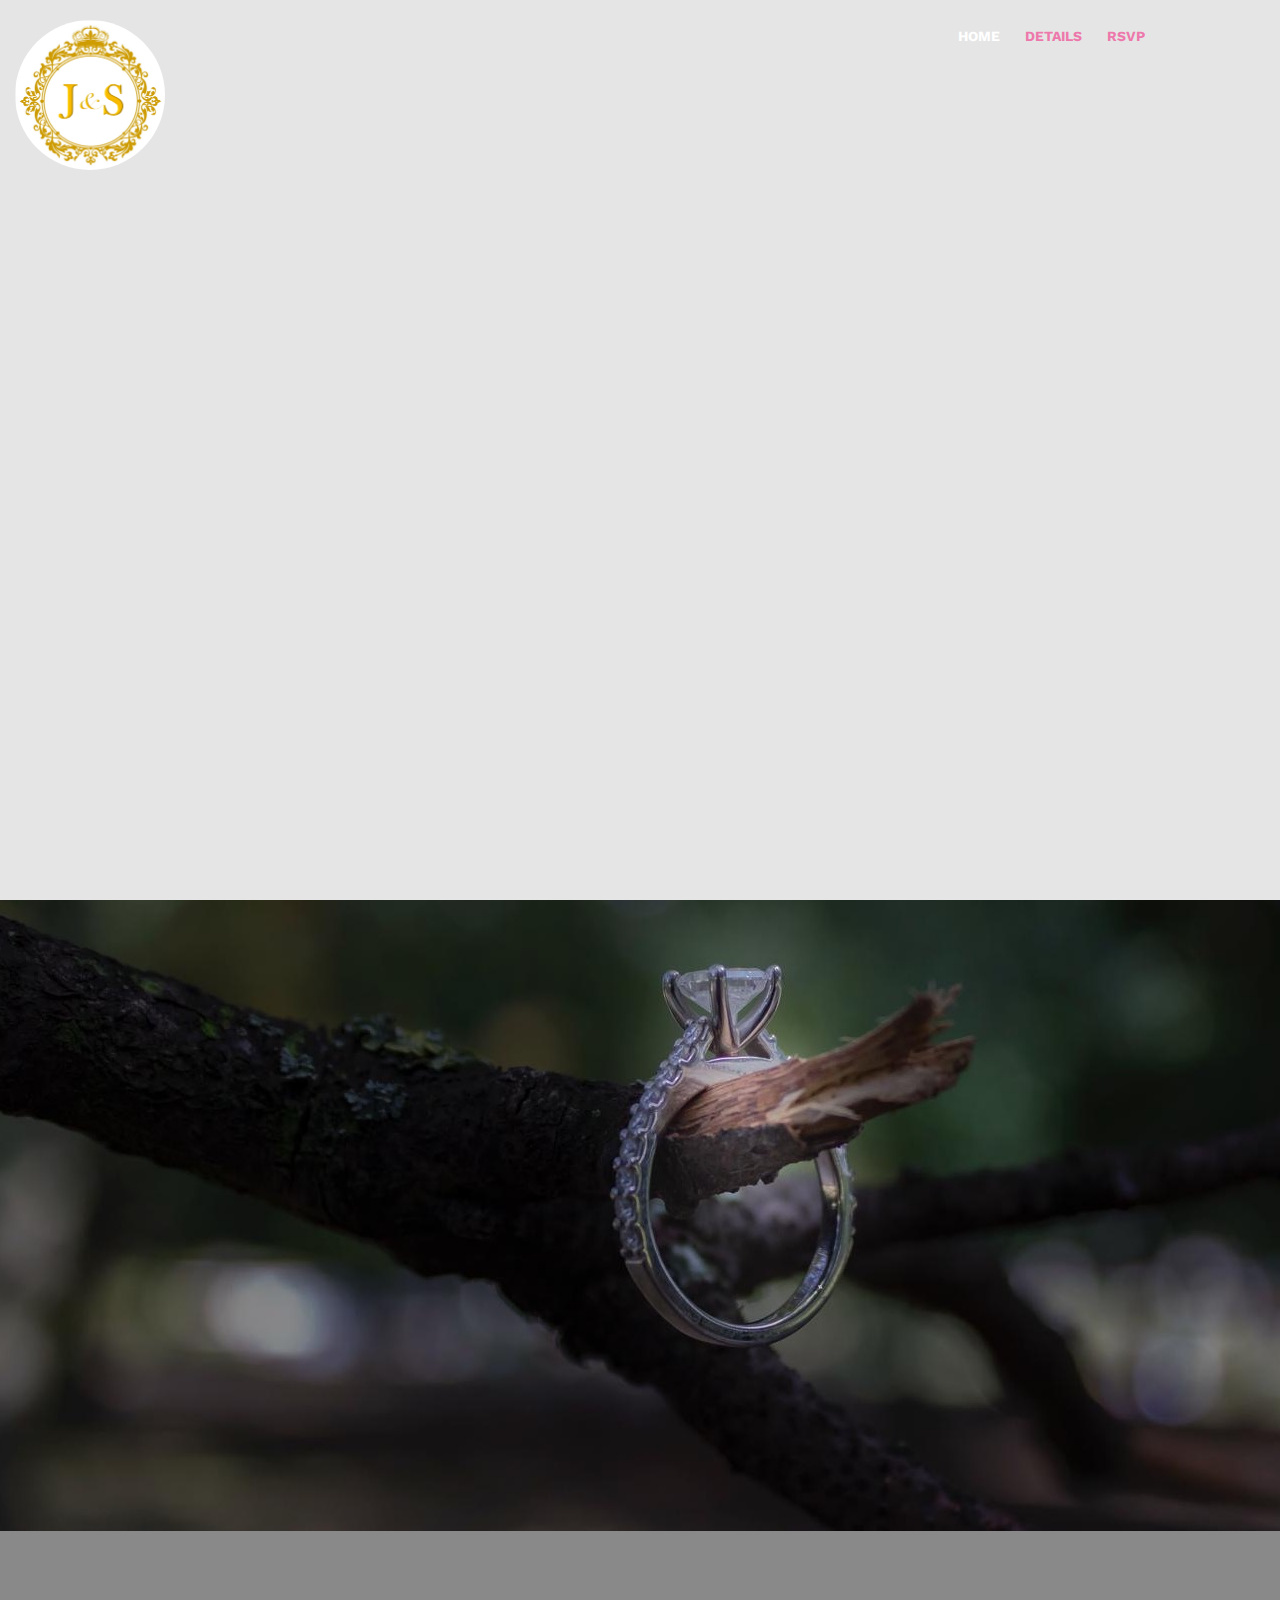
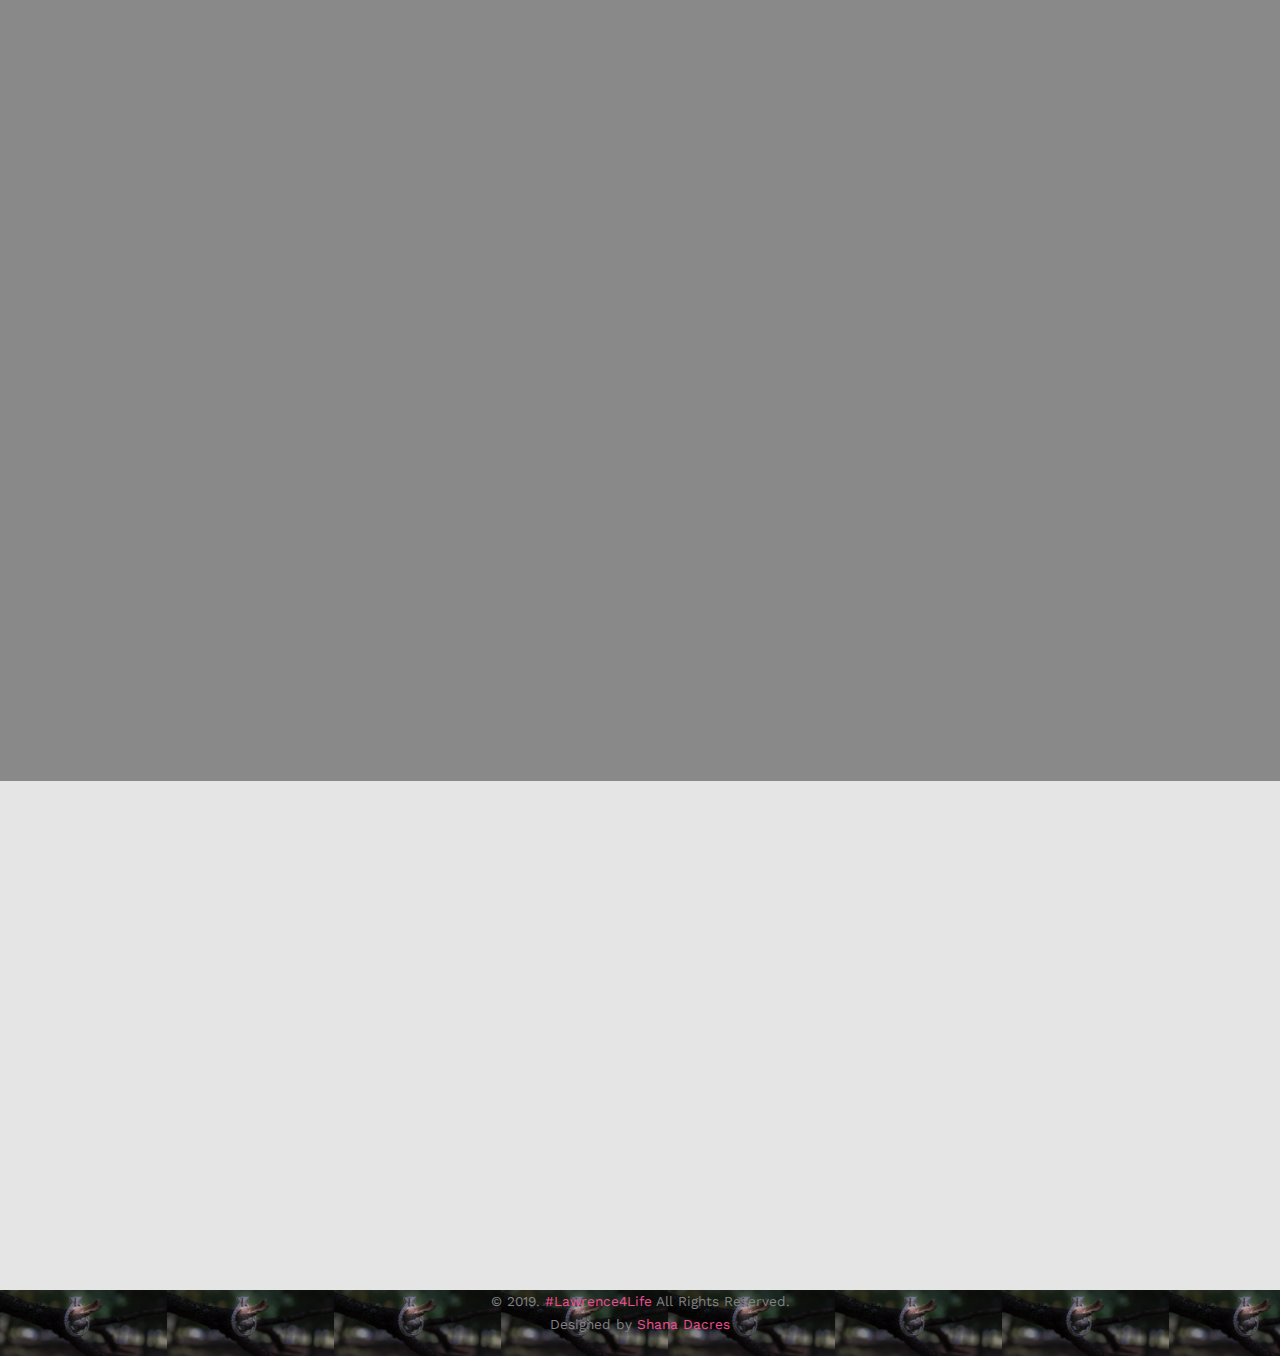
==== index.html @ 1154c18c "website update" ====
<!DOCTYPE html>
<!--[if lt IE 7]>      <html class="no-js lt-ie9 lt-ie8 lt-ie7"> <![endif]-->
<!--[if IE 7]>         <html class="no-js lt-ie9 lt-ie8"> <![endif]-->
<!--[if IE 8]>         <html class="no-js lt-ie9"> <![endif]-->
<!--[if gt IE 8]><!--> <html class="no-js"> <!--<![endif]-->
	<head>
	<meta charset="utf-8">
	<meta http-equiv="X-UA-Compatible" content="IE=edge">
	<title>Lawrence4Life</title>
	<meta name="viewport" content="width=device-width, initial-scale=1">
	<meta name="description" content="Jay and Shana's wedding site" />


	<link href='https://fonts.googleapis.com/css?family=Work+Sans:400,300,600,400italic,700' rel='stylesheet' type='text/css'>
	<link href="https://fonts.googleapis.com/css?family=Sacramento" rel="stylesheet">
	
	<!-- Animate.css -->
	<link rel="stylesheet" href="css/animate.css">
	<!-- Icomoon Icon Fonts-->
	<link rel="stylesheet" href="css/icomoon.css">
	<!-- Bootstrap  -->
	<link rel="stylesheet" href="css/bootstrap.css">

	<!-- Magnific Popup -->
	<link rel="stylesheet" href="css/magnific-popup.css">

	<!-- Owl Carousel  -->
	<link rel="stylesheet" href="css/owl.carousel.min.css">
	<link rel="stylesheet" href="css/owl.theme.default.min.css">

	<!-- Theme style  -->
	<link rel="stylesheet" href="css/style.css">

	<!-- Modernizr JS -->
	<script src="js/modernizr-2.6.2.min.js"></script>
	<!-- FOR IE9 below -->
	<!--[if lt IE 9]>
	<script src="js/respond.min.js"></script>
	<![endif]-->


	</head>
	<body>
		
	<div class="fh5co-loader"></div>
	
	<div id="page">
	<nav class="fh5co-nav" role="navigation">
		<div class="container">
			<div class="row">
				<div class="col-xs-2">
					<div class="logo">
						<a href="index.html"><img src="images/monogram.png" alt="logo" class="img-responsive"></a>
					</div>
				</div>
				<div class="col-xs-10 text-right menu-1">
					<ul>
						<li class="active"><a href="index.html">Home</a></li>
						<li><a href="about.html">Details</a></li>
						<li class="has-dropdown"><a href="services.html">RSVP</a>
	<!-- 					<li><a href="contact.html">Registry</a></li> -->
					</ul>
				</div>
			</div>
			
		</div>
	</nav>

	<header id="fh5co-header" class="fh5co-cover" role="banner" data-stellar-background-ratio="0.5">
		<div class="overlay"></div>
		<div class="container">
			<div class="row">
				<div class="col-md-8 col-md-offset-2 text-center">
					<div class="display-t">
						<div class="display-tc animate-box" data-animate-effect="fadeIn">
			
					
							<h1>Shana &amp; Jovanie</h1>
							<h4>are getting married</h4>
							<p><a href="#" class="btndate btn.with-arrow btn-sm">Saturday 30th of May 2020</a></p> 
							<h3>Ocho Rios, Jamaica</h3> 
							<a href="rsvp.html" class="button btn btn-default btn-sm">RSVP</a>
					</div>

				</div>
			</div>
		</div>
	</header>
<!-- 
		<div id="fh5co-couple-story">
		<div class="container">
			<div class="row">
				<div class="col-md-8 col-md-offset-2 text-center fh5co-heading animate-box">
					<h2>Our Love Story</h2>
				</div>
			</div>
			<div class="row">
				<div class="col-md-12 col-md-offset-0">
					<ul class="timeline animate-box">
						<li class="animate-box">
							<div class="timeline-badge" style="background-image:url(images/couple-1.jpg);"></div>
							<div class="timeline-panel">
								<div class="timeline-heading">
									<h3 class="timeline-title">First We Meet</h3>
									<span class="date">September 23, 2009</span>
								</div>
							</div>
						</li>
						<li class="timeline-inverted animate-box">
							<div class="timeline-badge" style="background-image:url(images/B-W-1.jpg);"></div>
							<div class="timeline-panel">
								<div class="timeline-heading">
									<h3 class="timeline-title">First Date</h3>
									<span class="date">December 28, 2015</span>
								</div>
							</div>
						</li>
						<li class="animate-box">
							<div class="timeline-badge" style="background-image:url(images/couple-3.jpg);"></div>
							<div class="timeline-panel">
								<div class="timeline-heading">
									<h3 class="timeline-title">In A Relationship</h3>
									<span class="date">January 1, 2016</span>
								</div>
							</div>
						</li>
			    	</ul>
				</div>
			</div>
		</div> 
	</div> -->

	<div id="fh5co-couple">
		<div class="container">
			<div class="row">
				<div class="col-md-8 col-md-offset-2 text-center fh5co-heading animate-box">
					<h2>The poposal!</h2>
					<br />
				</div>
			</div>
			<div class="couple-wrap animate-box">
				<div class="couple-half">
					<div class="groom">
						<img src="images/jay.JPG" alt="groom" class="img-responsive">
					</div>
					<div class="desc-groom">
						<h3>Jovanie Lawrence</h3>
						<p>Far far away, behind the word mountains, far from the countries Vokalia and Consonantia, there live the blind texts. Separated they live in Bookmarksgrove</p>
					</div>
				</div>
				<p class="heart text-center"><i class="icon-heart2"></i></p>
				<div class="couple-half">
					<div class="bride">
						<img src="images/shana.jpg" alt="groom" class="img-responsive">
					</div>
					<div class="desc-bride">
						<h3>Shana Dacres</h3>
						<p>Far far away, behind the word mountains, far from the countries Vokalia and Consonantia, there live the blind texts. Separated they live in Bookmarksgrove</p>
					</div>
				</div>
			</div>
		</div>
	</div>

	<div id="fh5co-event" class="fh5co-bg" >
		<div class="overlay"></div>
		<div class="container">
			<div class="row">
				<div class="col-md-8 col-md-offset-2 text-center fh5co-heading animate-box">
					<h2>Wedding Events</h2>
				</div>
			</div>
			<div class="row">
				<div class="display-t">
					<div class="display-tc">
						<div class="col-md-10 col-md-offset-1">
							<div class="col-md-6 col-sm-6 text-center">
								<div class="event-wrap animate-box">
									<h3>Wedding Ceremony</h3>
									<div class="event-col">
										<i class="icon-clock"></i>
										<span>1:30 PM</span>
									</div>
									<div class="event-col">
										<i class="icon-calendar"></i>
										<span>Saturday 30</span>
										<span>May, 2020</span>
									</div>
									<p>Far far away, behind the word mountains, far from the countries Vokalia and Consonantia, there live the blind texts. Separated they live in Bookmarksgrove right at the coast of the Semantics, a large language ocean.</p>
								</div>
							</div>
							<div class="col-md-6 col-sm-6 text-center">
								<div class="event-wrap animate-box">
									<h3>Evening Reception</h3>
									<div class="event-col">
										<i class="icon-clock"></i>
										<span>TBC</span>
									</div>
									<div class="event-col">
										<i class="icon-calendar"></i>
										<span>Saturday 30</span>
										<span>May, 2020</span>
									</div>
									<p>Far far away, behind the word mountains, far from the countries Vokalia and Consonantia, there live the blind texts. Separated they live in Bookmarksgrove right at the coast of the Semantics, a large language ocean.</p>
								</div>
							</div>
						</div>
					</div>
				</div>
			</div>
		</div>
	</div>

	<div id="fh5co-started" class="fh5co-bg">
		<div class="container">
			<div class="row animate-box">
				<div class="col-md-8 col-md-offset-2 text-center fh5co-heading">
					<div class="simply-countdown simply-countdown-one"></div>
					<h2>Until Mr &amp; Mrs Lawrence</h2>
				</div>
			</div>
		</div>
	</div>

	<footer id="fh5co-footer" role="contentinfo">
		<div class="container">

			<div class="row copyright">
				<div class="col-md-12 text-center">
					<p>
						<small class="block">&copy; 2019. <a href="" target="_blank">#Lawrence4Life</a> All Rights Reserved.</small> 
						<small class="block">Designed by <a href="https://www.linkedin.com/in/shanadacres/" target="_blank">Shana Dacres</a></small>
					</p>
				</div>
			</div>

		</div>
	</footer>
	</div>

	<div class="gototop js-top">
		<a href="#" class="js-gotop"><i class="icon-arrow-up"></i></a>
	</div>
	
	<!-- jQuery -->
	<script src="js/jquery.min.js"></script>
	<!-- jQuery Easing -->
	<script src="js/jquery.easing.1.3.js"></script>
	<!-- Bootstrap -->
	<script src="js/bootstrap.min.js"></script>
	<!-- Waypoints -->
	<script src="js/jquery.waypoints.min.js"></script>
	<!-- Carousel -->
	<script src="js/owl.carousel.min.js"></script>
	<!-- countTo -->
	<script src="js/jquery.countTo.js"></script>

	<!-- Stellar -->
	<script src="js/jquery.stellar.min.js"></script>
	<!-- Magnific Popup -->
	<script src="js/jquery.magnific-popup.min.js"></script>
	<script src="js/magnific-popup-options.js"></script>

	<!-- // <script src="https://cdnjs.cloudflare.com/ajax/libs/prism/0.0.1/prism.min.js"></script> -->
	<script src="js/simplyCountdown.js"></script>
	<!-- Main -->
	<script src="js/main.js"></script>

	<script>
    var d = new Date('2020-05-30');

    // default example
    simplyCountdown('.simply-countdown-one', {
        year: d.getFullYear(),
        month: d.getMonth() + 1,
        day: d.getDate()
    });

    //jQuery example
    $('#simply-countdown-losange').simplyCountdown({
        year: d.getFullYear(),
        month: d.getMonth() + 1,
        day: d.getDate(),
        enableUtc: false
    });
</script>

	</body>
</html>
---- css/icomoon.css ----
@font-face {
  font-family: 'icomoon';
  src:  url('../fonts/icomoon/icomoon.eot?6iuir');
  src:  url('../fonts/icomoon/icomoon.eot?6iuir#iefix') format('embedded-opentype'),
    url('../fonts/icomoon/icomoon.ttf?6iuir') format('truetype'),
    url('../fonts/icomoon/icomoon.woff?6iuir') format('woff'),
    url('../fonts/icomoon/icomoon.svg?6iuir#icomoon') format('svg');
  font-weight: normal;
  font-style: normal;
}

[class^="icon-"], [class*=" icon-"] {
  /* use !important to prevent issues with browser extensions that change fonts */
  font-family: 'icomoon' !important;
  speak: none;
  font-style: normal;
  font-weight: normal;
  font-variant: normal;
  text-transform: none;
  line-height: 1;

  /* Better Font Rendering =========== */
  -webkit-font-smoothing: antialiased;
  -moz-osx-font-smoothing: grayscale;
}

.icon-eye:before {
  content: "\e000";
}
.icon-paper-clip:before {
  content: "\e001";
}
.icon-mail:before {
  content: "\e002";
}
.icon-toggle:before {
  content: "\e003";
}
.icon-layout:before {
  content: "\e004";
}
.icon-link:before {
  content: "\e005";
}
.icon-bell:before {
  content: "\e006";
}
.icon-lock:before {
  content: "\e007";
}
.icon-unlock:before {
  content: "\e008";
}
.icon-ribbon:before {
  content: "\e009";
}
.icon-image:before {
  content: "\e010";
}
.icon-signal:before {
  content: "\e011";
}
.icon-target:before {
  content: "\e012";
}
.icon-clipboard:before {
  content: "\e013";
}
.icon-clock:before {
  content: "\e014";
}
.icon-watch:before {
  content: "\e015";
}
.icon-air-play:before {
  content: "\e016";
}
.icon-camera:before {
  content: "\e017";
}
.icon-video:before {
  content: "\e018";
}
.icon-disc:before {
  content: "\e019";
}
.icon-printer:before {
  content: "\e020";
}
.icon-monitor:before {
  content: "\e021";
}
.icon-server:before {
  content: "\e022";
}
.icon-cog:before {
  content: "\e023";
}
.icon-heart:before {
  content: "\e024";
}
.icon-paragraph:before {
  content: "\e025";
}
.icon-align-justify:before {
  content: "\e026";
}
.icon-align-left:before {
  content: "\e027";
}
.icon-align-center:before {
  content: "\e028";
}
.icon-align-right:before {
  content: "\e029";
}
.icon-book:before {
  content: "\e030";
}
.icon-layers:before {
  content: "\e031";
}
.icon-stack:before {
  content: "\e032";
}
.icon-stack-2:before {
  content: "\e033";
}
.icon-paper:before {
  content: "\e034";
}
.icon-paper-stack:before {
  content: "\e035";
}
.icon-search:before {
  content: "\e036";
}
.icon-zoom-in:before {
  content: "\e037";
}
.icon-zoom-out:before {
  content: "\e038";
}
.icon-reply:before {
  content: "\e039";
}
.icon-circle-plus:before {
  content: "\e040";
}
.icon-circle-minus:before {
  content: "\e041";
}
.icon-circle-check:before {
  content: "\e042";
}
.icon-circle-cross:before {
  content: "\e043";
}
.icon-square-plus:before {
  content: "\e044";
}
.icon-square-minus:before {
  content: "\e045";
}
.icon-square-check:before {
  content: "\e046";
}
.icon-square-cross:before {
  content: "\e047";
}
.icon-microphone:before {
  content: "\e048";
}
.icon-record:before {
  content: "\e049";
}
.icon-skip-back:before {
  content: "\e050";
}
.icon-rewind:before {
  content: "\e051";
}
.icon-play:before {
  content: "\e052";
}
.icon-pause:before {
  content: "\e053";
}
.icon-stop:before {
  content: "\e054";
}
.icon-fast-forward:before {
  content: "\e055";
}
.icon-skip-forward:before {
  content: "\e056";
}
.icon-shuffle:before {
  content: "\e057";
}
.icon-repeat:before {
  content: "\e058";
}
.icon-folder:before {
  content: "\e059";
}
.icon-umbrella:before {
  content: "\e060";
}
.icon-moon:before {
  content: "\e061";
}
.icon-thermometer:before {
  content: "\e062";
}
.icon-drop:before {
  content: "\e063";
}
.icon-sun:before {
  content: "\e064";
}
.icon-cloud:before {
  content: "\e065";
}
.icon-cloud-upload:before {
  content: "\e066";
}
.icon-cloud-download:before {
  content: "\e067";
}
.icon-upload:before {
  content: "\e068";
}
.icon-download:before {
  content: "\e069";
}
.icon-location:before {
  content: "\e070";
}
.icon-location-2:before {
  content: "\e071";
}
.icon-map:before {
  content: "\e072";
}
.icon-battery:before {
  content: "\e073";
}
.icon-head:before {
  content: "\e074";
}
.icon-briefcase:before {
  content: "\e075";
}
.icon-speech-bubble:before {
  content: "\e076";
}
.icon-anchor:before {
  content: "\e077";
}
.icon-globe:before {
  content: "\e078";
}
.icon-box:before {
  content: "\e079";
}
.icon-reload:before {
  content: "\e080";
}
.icon-share:before {
  content: "\e081";
}
.icon-marquee:before {
  content: "\e082";
}
.icon-marquee-plus:before {
  content: "\e083";
}
.icon-marquee-minus:before {
  content: "\e084";
}
.icon-tag:before {
  content: "\e085";
}
.icon-power:before {
  content: "\e086";
}
.icon-command:before {
  content: "\e087";
}
.icon-alt:before {
  content: "\e088";
}
.icon-esc:before {
  content: "\e089";
}
.icon-bar-graph:before {
  content: "\e090";
}
.icon-bar-graph-2:before {
  content: "\e091";
}
.icon-pie-graph:before {
  content: "\e092";
}
.icon-star:before {
  content: "\e093";
}
.icon-arrow-left:before {
  content: "\e094";
}
.icon-arrow-right:before {
  content: "\e095";
}
.icon-arrow-up:before {
  content: "\e096";
}
.icon-arrow-down:before {
  content: "\e097";
}
.icon-volume:before {
  content: "\e098";
}
.icon-mute:before {
  content: "\e099";
}
.icon-content-right:before {
  content: "\e100";
}
.icon-content-left:before {
  content: "\e101";
}
.icon-grid:before {
  content: "\e102";
}
.icon-grid-2:before {
  content: "\e103";
}
.icon-columns:before {
  content: "\e104";
}
.icon-loader:before {
  content: "\e105";
}
.icon-bag:before {
  content: "\e106";
}
.icon-ban:before {
  content: "\e107";
}
.icon-flag:before {
  content: "\e108";
}
.icon-trash:before {
  content: "\e109";
}
.icon-expand:before {
  content: "\e110";
}
.icon-contract:before {
  content: "\e111";
}
.icon-maximize:before {
  content: "\e112";
}
.icon-minimize:before {
  content: "\e113";
}
.icon-plus:before {
  content: "\e114";
}
.icon-minus:before {
  content: "\e115";
}
.icon-check:before {
  content: "\e116";
}
.icon-cross:before {
  content: "\e117";
}
.icon-move:before {
  content: "\e118";
}
.icon-delete:before {
  content: "\e119";
}
.icon-menu:before {
  content: "\e120";
}
.icon-archive:before {
  content: "\e121";
}
.icon-inbox:before {
  content: "\e122";
}
.icon-outbox:before {
  content: "\e123";
}
.icon-file:before {
  content: "\e124";
}
.icon-file-add:before {
  content: "\e125";
}
.icon-file-subtract:before {
  content: "\e126";
}
.icon-help:before {
  content: "\e127";
}
.icon-open:before {
  content: "\e128";
}
.icon-ellipsis:before {
  content: "\e129";
}
.icon-add-to-list:before {
  content: "\e900";
}
.icon-classic-computer:before {
  content: "\e901";
}
.icon-controller-fast-backward:before {
  content: "\e902";
}
.icon-creative-commons-attribution:before {
  content: "\e903";
}
.icon-creative-commons-noderivs:before {
  content: "\e904";
}
.icon-creative-commons-noncommercial-eu:before {
  content: "\e905";
}
.icon-creative-commons-noncommercial-us:before {
  content: "\e906";
}
.icon-creative-commons-public-domain:before {
  content: "\e907";
}
.icon-creative-commons-remix:before {
  content: "\e908";
}
.icon-creative-commons-share:before {
  content: "\e909";
}
.icon-creative-commons-sharealike:before {
  content: "\e90a";
}
.icon-creative-commons:before {
  content: "\e90b";
}
.icon-document-landscape:before {
  content: "\e90c";
}
.icon-remove-user:before {
  content: "\e90d";
}
.icon-warning:before {
  content: "\e90e";
}
.icon-arrow-bold-down:before {
  content: "\e90f";
}
.icon-arrow-bold-left:before {
  content: "\e910";
}
.icon-arrow-bold-right:before {
  content: "\e911";
}
.icon-arrow-bold-up:before {
  content: "\e912";
}
.icon-arrow-down2:before {
  content: "\e913";
}
.icon-arrow-left2:before {
  content: "\e914";
}
.icon-arrow-long-down:before {
  content: "\e915";
}
.icon-arrow-long-left:before {
  content: "\e916";
}
.icon-arrow-long-right:before {
  content: "\e917";
}
.icon-arrow-long-up:before {
  content: "\e918";
}
.icon-arrow-right2:before {
  content: "\e919";
}
.icon-arrow-up2:before {
  content: "\e91a";
}
.icon-arrow-with-circle-down:before {
  content: "\e91b";
}
.icon-arrow-with-circle-left:before {
  content: "\e91c";
}
.icon-arrow-with-circle-right:before {
  content: "\e91d";
}
.icon-arrow-with-circle-up:before {
  content: "\e91e";
}
.icon-bookmark:before {
  content: "\e91f";
}
.icon-bookmarks:before {
  content: "\e920";
}
.icon-chevron-down:before {
  content: "\e921";
}
.icon-chevron-left:before {
  content: "\e922";
}
.icon-chevron-right:before {
  content: "\e923";
}
.icon-chevron-small-down:before {
  content: "\e924";
}
.icon-chevron-small-left:before {
  content: "\e925";
}
.icon-chevron-small-right:before {
  content: "\e926";
}
.icon-chevron-small-up:before {
  content: "\e927";
}
.icon-chevron-thin-down:before {
  content: "\e928";
}
.icon-chevron-thin-left:before {
  content: "\e929";
}
.icon-chevron-thin-right:before {
  content: "\e92a";
}
.icon-chevron-thin-up:before {
  content: "\e92b";
}
.icon-chevron-up:before {
  content: "\e92c";
}
.icon-chevron-with-circle-down:before {
  content: "\e92d";
}
.icon-chevron-with-circle-left:before {
  content: "\e92e";
}
.icon-chevron-with-circle-right:before {
  content: "\e92f";
}
.icon-chevron-with-circle-up:before {
  content: "\e930";
}
.icon-cloud2:before {
  content: "\e931";
}
.icon-controller-fast-forward:before {
  content: "\e932";
}
.icon-controller-jump-to-start:before {
  content: "\e933";
}
.icon-controller-next:before {
  content: "\e934";
}
.icon-controller-paus:before {
  content: "\e935";
}
.icon-controller-play:before {
  content: "\e936";
}
.icon-controller-record:before {
  content: "\e937";
}
.icon-controller-stop:before {
  content: "\e938";
}
.icon-controller-volume:before {
  content: "\e939";
}
.icon-dot-single:before {
  content: "\e93a";
}
.icon-dots-three-horizontal:before {
  content: "\e93b";
}
.icon-dots-three-vertical:before {
  content: "\e93c";
}
.icon-dots-two-horizontal:before {
  content: "\e93d";
}
.icon-dots-two-vertical:before {
  content: "\e93e";
}
.icon-download2:before {
  content: "\e93f";
}
.icon-emoji-flirt:before {
  content: "\e940";
}
.icon-flow-branch:before {
  content: "\e941";
}
.icon-flow-cascade:before {
  content: "\e942";
}
.icon-flow-line:before {
  content: "\e943";
}
.icon-flow-parallel:before {
  content: "\e944";
}
.icon-flow-tree:before {
  content: "\e945";
}
.icon-install:before {
  content: "\e946";
}
.icon-layers2:before {
  content: "\e947";
}
.icon-open-book:before {
  content: "\e948";
}
.icon-resize-100:before {
  content: "\e949";
}
.icon-resize-full-screen:before {
  content: "\e94a";
}
.icon-save:before {
  content: "\e94b";
}
.icon-select-arrows:before {
  content: "\e94c";
}
.icon-sound-mute:before {
  content: "\e94d";
}
.icon-sound:before {
  content: "\e94e";
}
.icon-trash2:before {
  content: "\e94f";
}
.icon-triangle-down:before {
  content: "\e950";
}
.icon-triangle-left:before {
  content: "\e951";
}
.icon-triangle-right:before {
  content: "\e952";
}
.icon-triangle-up:before {
  content: "\e953";
}
.icon-uninstall:before {
  content: "\e954";
}
.icon-upload-to-cloud:before {
  content: "\e955";
}
.icon-upload2:before {
  content: "\e956";
}
.icon-add-user:before {
  content: "\e957";
}
.icon-address:before {
  content: "\e958";
}
.icon-adjust:before {
  content: "\e959";
}
.icon-air:before {
  content: "\e95a";
}
.icon-aircraft-landing:before {
  content: "\e95b";
}
.icon-aircraft-take-off:before {
  content: "\e95c";
}
.icon-aircraft:before {
  content: "\e95d";
}
.icon-align-bottom:before {
  content: "\e95e";
}
.icon-align-horizontal-middle:before {
  content: "\e95f";
}
.icon-align-left2:before {
  content: "\e960";
}
.icon-align-right2:before {
  content: "\e961";
}
.icon-align-top:before {
  content: "\e962";
}
.icon-align-vertical-middle:before {
  content: "\e963";
}
.icon-archive2:before {
  content: "\e964";
}
.icon-area-graph:before {
  content: "\e965";
}
.icon-attachment:before {
  content: "\e966";
}
.icon-awareness-ribbon:before {
  content: "\e967";
}
.icon-back-in-time:before {
  content: "\e968";
}
.icon-back:before {
  content: "\e969";
}
.icon-bar-graph2:before {
  content: "\e96a";
}
.icon-battery2:before {
  content: "\e96b";
}
.icon-beamed-note:before {
  content: "\e96c";
}
.icon-bell2:before {
  content: "\e96d";
}
.icon-blackboard:before {
  content: "\e96e";
}
.icon-block:before {
  content: "\e96f";
}
.icon-book2:before {
  content: "\e970";
}
.icon-bowl:before {
  content: "\e971";
}
.icon-box2:before {
  content: "\e972";
}
.icon-briefcase2:before {
  content: "\e973";
}
.icon-browser:before {
  content: "\e974";
}
.icon-brush:before {
  content: "\e975";
}
.icon-bucket:before {
  content: "\e976";
}
.icon-cake:before {
  content: "\e977";
}
.icon-calculator:before {
  content: "\e978";
}
.icon-calendar:before {
  content: "\e979";
}
.icon-camera2:before {
  content: "\e97a";
}
.icon-ccw:before {
  content: "\e97b";
}
.icon-chat:before {
  content: "\e97c";
}
.icon-check2:before {
  content: "\e97d";
}
.icon-circle-with-cross:before {
  content: "\e97e";
}
.icon-circle-with-minus:before {
  content: "\e97f";
}
.icon-circle-with-plus:before {
  content: "\e980";
}
.icon-circle:before {
  content: "\e981";
}
.icon-circular-graph:before {
  content: "\e982";
}
.icon-clapperboard:before {
  content: "\e983";
}
.icon-clipboard2:before {
  content: "\e984";
}
.icon-clock2:before {
  content: "\e985";
}
.icon-code:before {
  content: "\e986";
}
.icon-cog2:before {
  content: "\e987";
}
.icon-colours:before {
  content: "\e988";
}
.icon-compass:before {
  content: "\e989";
}
.icon-copy:before {
  content: "\e98a";
}
.icon-credit-card:before {
  content: "\e98b";
}
.icon-credit:before {
  content: "\e98c";
}
.icon-cross2:before {
  content: "\e98d";
}
.icon-cup:before {
  content: "\e98e";
}
.icon-cw:before {
  content: "\e98f";
}
.icon-cycle:before {
  content: "\e990";
}
.icon-database:before {
  content: "\e991";
}
.icon-dial-pad:before {
  content: "\e992";
}
.icon-direction:before {
  content: "\e993";
}
.icon-document:before {
  content: "\e994";
}
.icon-documents:before {
  content: "\e995";
}
.icon-drink:before {
  content: "\e996";
}
.icon-drive:before {
  content: "\e997";
}
.icon-drop2:before {
  content: "\e998";
}
.icon-edit:before {
  content: "\e999";
}
.icon-email:before {
  content: "\e99a";
}
.icon-emoji-happy:before {
  content: "\e99b";
}
.icon-emoji-neutral:before {
  content: "\e99c";
}
.icon-emoji-sad:before {
  content: "\e99d";
}
.icon-erase:before {
  content: "\e99e";
}
.icon-eraser:before {
  content: "\e99f";
}
.icon-export:before {
  content: "\e9a0";
}
.icon-eye2:before {
  content: "\e9a1";
}
.icon-feather:before {
  content: "\e9a2";
}
.icon-flag2:before {
  content: "\e9a3";
}
.icon-flash:before {
  content: "\e9a4";
}
.icon-flashlight:before {
  content: "\e9a5";
}
.icon-flat-brush:before {
  content: "\e9a6";
}
.icon-folder-images:before {
  content: "\e9a7";
}
.icon-folder-music:before {
  content: "\e9a8";
}
.icon-folder-video:before {
  content: "\e9a9";
}
.icon-folder2:before {
  content: "\e9aa";
}
.icon-forward:before {
  content: "\e9ab";
}
.icon-funnel:before {
  content: "\e9ac";
}
.icon-game-controller:before {
  content: "\e9ad";
}
.icon-gauge:before {
  content: "\e9ae";
}
.icon-globe2:before {
  content: "\e9af";
}
.icon-graduation-cap:before {
  content: "\e9b0";
}
.icon-grid2:before {
  content: "\e9b1";
}
.icon-hair-cross:before {
  content: "\e9b2";
}
.icon-hand:before {
  content: "\e9b3";
}
.icon-heart-outlined:before {
  content: "\e9b4";
}
.icon-heart2:before {
  content: "\e9b5";
}
.icon-help-with-circle:before {
  content: "\e9b6";
}
.icon-help2:before {
  content: "\e9b7";
}
.icon-home:before {
  content: "\e9b8";
}
.icon-hour-glass:before {
  content: "\e9b9";
}
.icon-image-inverted:before {
  content: "\e9ba";
}
.icon-image2:before {
  content: "\e9bb";
}
.icon-images:before {
  content: "\e9bc";
}
.icon-inbox2:before {
  content: "\e9bd";
}
.icon-infinity:before {
  content: "\e9be";
}
.icon-info-with-circle:before {
  content: "\e9bf";
}
.icon-info:before {
  content: "\e9c0";
}
.icon-key:before {
  content: "\e9c1";
}
.icon-keyboard:before {
  content: "\e9c2";
}
.icon-lab-flask:before {
  content: "\e9c3";
}
.icon-landline:before {
  content: "\e9c4";
}
.icon-language:before {
  content: "\e9c5";
}
.icon-laptop:before {
  content: "\e9c6";
}
.icon-leaf:before {
  content: "\e9c7";
}
.icon-level-down:before {
  content: "\e9c8";
}
.icon-level-up:before {
  content: "\e9c9";
}
.icon-lifebuoy:before {
  content: "\e9ca";
}
.icon-light-bulb:before {
  content: "\e9cb";
}
.icon-light-down:before {
  content: "\e9cc";
}
.icon-light-up:before {
  content: "\e9cd";
}
.icon-line-graph:before {
  content: "\e9ce";
}
.icon-link2:before {
  content: "\e9cf";
}
.icon-list:before {
  content: "\e9d0";
}
.icon-location-pin:before {
  content: "\e9d1";
}
.icon-location2:before {
  content: "\e9d2";
}
.icon-lock-open:before {
  content: "\e9d3";
}
.icon-lock2:before {
  content: "\e9d4";
}
.icon-log-out:before {
  content: "\e9d5";
}
.icon-login:before {
  content: "\e9d6";
}
.icon-loop:before {
  content: "\e9d7";
}
.icon-magnet:before {
  content: "\e9d8";
}
.icon-magnifying-glass:before {
  content: "\e9d9";
}
.icon-mail2:before {
  content: "\e9da";
}
.icon-man:before {
  content: "\e9db";
}
.icon-map2:before {
  content: "\e9dc";
}
.icon-mask:before {
  content: "\e9dd";
}
.icon-medal:before {
  content: "\e9de";
}
.icon-megaphone:before {
  content: "\e9df";
}
.icon-menu2:before {
  content: "\e9e0";
}
.icon-message:before {
  content: "\e9e1";
}
.icon-mic:before {
  content: "\e9e2";
}
.icon-minus2:before {
  content: "\e9e3";
}
.icon-mobile:before {
  content: "\e9e4";
}
.icon-modern-mic:before {
  content: "\e9e5";
}
.icon-moon2:before {
  content: "\e9e6";
}
.icon-mouse:before {
  content: "\e9e7";
}
.icon-music:before {
  content: "\e9e8";
}
.icon-network:before {
  content: "\e9e9";
}
.icon-new-message:before {
  content: "\e9ea";
}
.icon-new:before {
  content: "\e9eb";
}
.icon-news:before {
  content: "\e9ec";
}
.icon-note:before {
  content: "\e9ed";
}
.icon-notification:before {
  content: "\e9ee";
}
.icon-old-mobile:before {
  content: "\e9ef";
}
.icon-old-phone:before {
  content: "\e9f0";
}
.icon-palette:before {
  content: "\e9f1";
}
.icon-paper-plane:before {
  content: "\e9f2";
}
.icon-pencil:before {
  content: "\e9f3";
}
.icon-phone:before {
  content: "\e9f4";
}
.icon-pie-chart:before {
  content: "\e9f5";
}
.icon-pin:before {
  content: "\e9f6";
}
.icon-plus2:before {
  content: "\e9f7";
}
.icon-popup:before {
  content: "\e9f8";
}
.icon-power-plug:before {
  content: "\e9f9";
}
.icon-price-ribbon:before {
  content: "\e9fa";
}
.icon-price-tag:before {
  content: "\e9fb";
}
.icon-print:before {
  content: "\e9fc";
}
.icon-progress-empty:before {
  content: "\e9fd";
}
.icon-progress-full:before {
  content: "\e9fe";
}
.icon-progress-one:before {
  content: "\e9ff";
}
.icon-progress-two:before {
  content: "\ea00";
}
.icon-publish:before {
  content: "\ea01";
}
.icon-quote:before {
  content: "\ea02";
}
.icon-radio:before {
  content: "\ea03";
}
.icon-reply-all:before {
  content: "\ea04";
}
.icon-reply2:before {
  content: "\ea05";
}
.icon-retweet:before {
  content: "\ea06";
}
.icon-rocket:before {
  content: "\ea07";
}
.icon-round-brush:before {
  content: "\ea08";
}
.icon-rss:before {
  content: "\ea09";
}
.icon-ruler:before {
  content: "\ea0a";
}
.icon-scissors:before {
  content: "\ea0b";
}
.icon-share-alternitive:before {
  content: "\ea0c";
}
.icon-share2:before {
  content: "\ea0d";
}
.icon-shareable:before {
  content: "\ea0e";
}
.icon-shield:before {
  content: "\ea0f";
}
.icon-shop:before {
  content: "\ea10";
}
.icon-shopping-bag:before {
  content: "\ea11";
}
.icon-shopping-basket:before {
  content: "\ea12";
}
.icon-shopping-cart:before {
  content: "\ea13";
}
.icon-shuffle2:before {
  content: "\ea14";
}
.icon-signal2:before {
  content: "\ea15";
}
.icon-sound-mix:before {
  content: "\ea16";
}
.icon-sports-club:before {
  content: "\ea17";
}
.icon-spreadsheet:before {
  content: "\ea18";
}
.icon-squared-cross:before {
  content: "\ea19";
}
.icon-squared-minus:before {
  content: "\ea1a";
}
.icon-squared-plus:before {
  content: "\ea1b";
}
.icon-star-outlined:before {
  content: "\ea1c";
}
.icon-star2:before {
  content: "\ea1d";
}
.icon-stopwatch:before {
  content: "\ea1e";
}
.icon-suitcase:before {
  content: "\ea1f";
}
.icon-swap:before {
  content: "\ea20";
}
.icon-sweden:before {
  content: "\ea21";
}
.icon-switch:before {
  content: "\ea22";
}
.icon-tablet:before {
  content: "\ea23";
}
.icon-tag2:before {
  content: "\ea24";
}
.icon-text-document-inverted:before {
  content: "\ea25";
}
.icon-text-document:before {
  content: "\ea26";
}
.icon-text:before {
  content: "\ea27";
}
.icon-thermometer2:before {
  content: "\ea28";
}
.icon-thumbs-down:before {
  content: "\ea29";
}
.icon-thumbs-up:before {
  content: "\ea2a";
}
.icon-thunder-cloud:before {
  content: "\ea2b";
}
.icon-ticket:before {
  content: "\ea2c";
}
.icon-time-slot:before {
  content: "\ea2d";
}
.icon-tools:before {
  content: "\ea2e";
}
.icon-traffic-cone:before {
  content: "\ea2f";
}
.icon-tree:before {
  content: "\ea30";
}
.icon-trophy:before {
  content: "\ea31";
}
.icon-tv:before {
  content: "\ea32";
}
.icon-typing:before {
  content: "\ea33";
}
.icon-unread:before {
  content: "\ea34";
}
.icon-untag:before {
  content: "\ea35";
}
.icon-user:before {
  content: "\ea36";
}
.icon-users:before {
  content: "\ea37";
}
.icon-v-card:before {
  content: "\ea38";
}
.icon-video2:before {
  content: "\ea39";
}
.icon-vinyl:before {
  content: "\ea3a";
}
.icon-voicemail:before {
  content: "\ea3b";
}
.icon-wallet:before {
  content: "\ea3c";
}
.icon-water:before {
  content: "\ea3d";
}
.icon-px-with-circle:before {
  content: "\ea3e";
}
.icon-px:before {
  content: "\ea3f";
}
.icon-basecamp:before {
  content: "\ea40";
}
.icon-behance:before {
  content: "\ea41";
}
.icon-creative-cloud:before {
  content: "\ea42";
}
.icon-dropbox:before {
  content: "\ea43";
}
.icon-evernote:before {
  content: "\ea44";
}
.icon-flattr:before {
  content: "\ea45";
}
.icon-foursquare:before {
  content: "\ea46";
}
.icon-google-drive:before {
  content: "\ea47";
}
.icon-google-hangouts:before {
  content: "\ea48";
}
.icon-grooveshark:before {
  content: "\ea49";
}
.icon-icloud:before {
  content: "\ea4a";
}
.icon-mixi:before {
  content: "\ea4b";
}
.icon-onedrive:before {
  content: "\ea4c";
}
.icon-paypal:before {
  content: "\ea4d";
}
.icon-picasa:before {
  content: "\ea4e";
}
.icon-qq:before {
  content: "\ea4f";
}
.icon-rdio-with-circle:before {
  content: "\ea50";
}
.icon-renren:before {
  content: "\ea51";
}
.icon-scribd:before {
  content: "\ea52";
}
.icon-sina-weibo:before {
  content: "\ea53";
}
.icon-skype-with-circle:before {
  content: "\ea54";
}
.icon-skype:before {
  content: "\ea55";
}
.icon-slideshare:before {
  content: "\ea56";
}
.icon-smashing:before {
  content: "\ea57";
}
.icon-soundcloud:before {
  content: "\ea58";
}
.icon-spotify-with-circle:before {
  content: "\ea59";
}
.icon-spotify:before {
  content: "\ea5a";
}
.icon-swarm:before {
  content: "\ea5b";
}
.icon-vine-with-circle:before {
  content: "\ea5c";
}
.icon-vine:before {
  content: "\ea5d";
}
.icon-vk-alternitive:before {
  content: "\ea5e";
}
.icon-vk-with-circle:before {
  content: "\ea5f";
}
.icon-vk:before {
  content: "\ea60";
}
.icon-xing-with-circle:before {
  content: "\ea61";
}
.icon-xing:before {
  content: "\ea62";
}
.icon-yelp:before {
  content: "\ea63";
}
.icon-dribbble-with-circle:before {
  content: "\ea64";
}
.icon-dribbble:before {
  content: "\ea65";
}
.icon-facebook-with-circle:before {
  content: "\ea66";
}
.icon-facebook:before {
  content: "\ea67";
}
.icon-flickr-with-circle:before {
  content: "\ea68";
}
.icon-flickr:before {
  content: "\ea69";
}
.icon-github-with-circle:before {
  content: "\ea6a";
}
.icon-github:before {
  content: "\ea6b";
}
.icon-google-with-circle:before {
  content: "\ea6c";
}
.icon-google:before {
  content: "\ea6d";
}
.icon-instagram-with-circle:before {
  content: "\ea6e";
}
.icon-instagram:before {
  content: "\ea6f";
}
.icon-lastfm-with-circle:before {
  content: "\ea70";
}
.icon-lastfm:before {
  content: "\ea71";
}
.icon-linkedin-with-circle:before {
  content: "\ea72";
}
.icon-linkedin:before {
  content: "\ea73";
}
.icon-pinterest-with-circle:before {
  content: "\ea74";
}
.icon-pinterest:before {
  content: "\ea75";
}
.icon-rdio:before {
  content: "\ea76";
}
.icon-stumbleupon-with-circle:before {
  content: "\ea77";
}
.icon-stumbleupon:before {
  content: "\ea78";
}
.icon-tumblr-with-circle:before {
  content: "\ea79";
}
.icon-tumblr:before {
  content: "\ea7a";
}
.icon-twitter-with-circle:before {
  content: "\ea7b";
}
.icon-twitter:before {
  content: "\ea7c";
}
.icon-vimeo-with-circle:before {
  content: "\ea7d";
}
.icon-vimeo:before {
  content: "\ea7e";
}
.icon-youtube-with-circle:before {
  content: "\ea7f";
}
.icon-youtube:before {
  content: "\ea80";
}
---- css/style.css ----
@font-face {
  font-family: 'icomoon';
  src: url("../fonts/icomoon/icomoon.eot?srf3rx");
  src: url("../fonts/icomoon/icomoon.eot?srf3rx#iefix") format("embedded-opentype"), url("../fonts/icomoon/icomoon.ttf?srf3rx") format("truetype"), url("../fonts/icomoon/icomoon.woff?srf3rx") format("woff"), url("../fonts/icomoon/icomoon.svg?srf3rx#icomoon") format("svg");
  font-weight: normal;
  font-style: normal;
}
/* =======================================================
*
* 	Template Style 
*
* ======================================================= */
body {
  font-family: "Work Sans", Arial, sans-serif;
  font-weight: 400;
  font-size: 16px;
  line-height: 1.7;
  color: #828282;
  background: #fff;
}

#page {
  position: relative;
  overflow-x: hidden;
  width: 100%;
  height: 100%;
  -webkit-transition: 0.5s;
  -o-transition: 0.5s;
  transition: 0.5s;
}
.offcanvas #page {
  overflow: hidden;
  position: absolute;
}
.offcanvas #page:after {
  -webkit-transition: 2s;
  -o-transition: 2s;
  transition: 2s;
  position: absolute;
  top: 0;
  right: 0;
  bottom: 0;
  left: 0;
  z-index: 101;
  background: rgba(0, 0, 0, 0.7);
  content: "";
}

a {
  color: #F14E95;
  -webkit-transition: 0.5s;
  -o-transition: 0.5s;
  transition: 0.5s;
}
a:hover, a:active, a:focus {
  color: #F14E95;
  outline: none;
  text-decoration: none;
}

p {
  margin-bottom: 20px;
}

h1, h2, h3, h4, h5, h6, figure {
  color: #000;
  font-family: "Work Sans", Arial, sans-serif;
  font-weight: 400;
  margin: 0 0 20px 0;
}

::-webkit-selection {
  color: #fff;
  background: #F14E95;
}

::-moz-selection {
  color: #fff;
  background: #F14E95;
}

::selection {
  color: #fff;
  background: #F14E95;
}

.fh5co-nav {
  position: absolute;
  top: 0;
  margin: 0;
  padding: 0;
  padding: 20px 0;
  z-index: 1001;
}
@media screen and (max-width: 768px) {
  .fh5co-nav {
    padding: 20px 0;
    width: 100%;
  }
}
.fh5co-nav #fh5co-logo { 
  font-size: 40px;
  margin: 0;
  padding: 0;
  line-height: 40px;
  font-family: "Sacramento", Arial, serif;
}
.fh5co-logo { 
  background-image:url("../images/monogram-small.png");
  background-size: contain;
    float: left;
  -webkit-border-radius: 50%;
  -moz-border-radius: 50%;
  -ms-border-radius: 50%;
  border-radius: 50%;
  width: 150px;
  height: 150px;
}

.logo img {
  width: 150px;
  -webkit-border-radius: 50%;
  -moz-border-radius: 50%;
  -ms-border-radius: 50%;
  border-radius: 50%;

}

.fh5co-nav a {
  padding: 5px 10px;
  color: #fff;
}
.logo a {
  padding: 0px 0px;
  color: #fff;
}
.logo h2 {
  font-family: "Work Sans", Arial, sans-serif;
  font-weight: 800;
  font-size: 16px;
  line-height: 1.7;
  color: #F14E95;
  background: #fff;

}
@media screen and (max-width: 768px) {
  .fh5co-nav .menu-1, .fh5co-nav .menu-2 {
    display: none;
  }
}
@media screen and (max-width: 768px) {
  .logo h2 {
    font-size: 10px;
    padding-left: 0em;
  }
}
.fh5co-nav ul {
  padding: 0;
  margin: 2px 0 0 0;
  font-weight: bold;
}
.fh5co-nav ul li {
  padding: 0;
  margin: 0;
  list-style: none;
  display: inline;
}
.fh5co-nav ul li a {
  font-size: 14px;
  padding: 30px 10px;
  text-transform: uppercase;
  color: rgba(241, 80, 150, 0.74);
  -webkit-transition: 0.5s;
  -o-transition: 0.5s;
  transition: 0.5s;
}
.fh5co-nav ul li a:hover, .fh5co-nav ul li a:focus, .fh5co-nav ul li a:active {
  color: white;
}
.fh5co-nav ul li.has-dropdown {
  position: relative;
}
.fh5co-nav ul li.has-dropdown .dropdown {
  width: 130px;
  -webkit-box-shadow: 0px 14px 33px -9px rgba(0, 0, 0, 0.75);
  -moz-box-shadow: 0px 14px 33px -9px rgba(0, 0, 0, 0.75);
  box-shadow: 0px 14px 33px -9px rgba(0, 0, 0, 0.75);
  z-index: 1002;
  visibility: hidden;
  opacity: 0;
  position: absolute;
  top: 40px;
  left: 0;
  text-align: left;
  background: #fff;
  padding: 20px;
  -webkit-border-radius: 4px;
  -moz-border-radius: 4px;
  -ms-border-radius: 4px;
  border-radius: 4px;
  -webkit-transition: 0s;
  -o-transition: 0s;
  transition: 0s;
}
.fh5co-nav ul li.has-dropdown .dropdown:before {
  bottom: 100%;
  left: 40px;
  border: solid transparent;
  content: " ";
  height: 0;
  width: 0;
  position: absolute;
  pointer-events: none;
  border-bottom-color: #fff;
  border-width: 8px;
  margin-left: -8px;
}
.fh5co-nav ul li.has-dropdown .dropdown li {
  display: block;
  margin-bottom: 7px;
}
.fh5co-nav ul li.has-dropdown .dropdown li:last-child {
  margin-bottom: 0;
}
.fh5co-nav ul li.has-dropdown .dropdown li a {
  padding: 2px 0;
  display: block;
  color: #999999;
  line-height: 1.2;
  text-transform: none;
  font-size: 15px;
}
.fh5co-nav ul li.has-dropdown .dropdown li a:hover {
  color: #000;
}
.fh5co-nav ul li.has-dropdown:hover a, .fh5co-nav ul li.has-dropdown:focus a {
  color: #fff;
}
.fh5co-nav ul li.btn-cta a {
  color: #F14E95;
}
.fh5co-nav ul li.btn-cta a span {
  background: #fff;
  padding: 4px 20px;
  display: -moz-inline-stack;
  display: inline-block;
  zoom: 1;
  *display: inline;
  -webkit-transition: 0.3s;
  -o-transition: 0.3s;
  transition: 0.3s;
  -webkit-border-radius: 100px;
  -moz-border-radius: 100px;
  -ms-border-radius: 100px;
  border-radius: 100px;
}
.fh5co-nav ul li.btn-cta a:hover span {
  -webkit-box-shadow: 0px 14px 20px -9px rgba(0, 0, 0, 0.75);
  -moz-box-shadow: 0px 14px 20px -9px rgba(0, 0, 0, 0.75);
  box-shadow: 0px 14px 20px -9px rgba(0, 0, 0, 0.75);
}
.fh5co-nav ul li.active > a {
  color: #fff !important;
}

#fh5co-counter,
#fh5co-event,
.fh5co-bg {
  background-size: cover;
  background-position: top center;
  background-repeat: no-repeat;
  position: relative;
}

.fh5co-bg {
  background-position: center center;
  width: 100%;
  float: left;
  position: relative;
}

.fh5co-video {
  height: 450px;
  overflow: hidden;
  -webkit-border-radius: 7px;
  -moz-border-radius: 7px;
  -ms-border-radius: 7px;
  border-radius: 7px;
}
.fh5co-video a {
  z-index: 1001;
  position: absolute;
  top: 50%;
  left: 50%;
  margin-top: -45px;
  margin-left: -45px;
  width: 90px;
  height: 90px;
  display: table;
  text-align: center;
  background: #fff;
  -webkit-box-shadow: 0px 14px 30px -15px rgba(0, 0, 0, 0.75);
  -moz-box-shadow: 0px 14px 30px -15px rgba(0, 0, 0, 0.75);
  box-shadow: 0px 14px 30px -15px rgba(0, 0, 0, 0.75);
  -webkit-border-radius: 50%;
  -moz-border-radius: 50%;
  -ms-border-radius: 50%;
  border-radius: 50%;
}
.fh5co-video a i {
  text-align: center;
  display: table-cell;
  vertical-align: middle;
  font-size: 40px;
}
.fh5co-video .overlay {
  position: absolute;
  top: 0;
  left: 0;
  right: 0;
  bottom: 0;
  background: rgba(0, 0, 0, 0.5);
  -webkit-transition: 0.5s;
  -o-transition: 0.5s;
  transition: 0.5s;
}
.fh5co-video:hover .overlay {
  background: rgba(0, 0, 0, 0.7);
}
.fh5co-video:hover a {
  position: relative;
  -webkit-transform: scale(1.2);
  -moz-transform: scale(1.2);
  -ms-transform: scale(1.2);
  -o-transform: scale(1.2);
  transform: scale(1.2);
}

.fh5co-cover {
  height: 900px;
  background-size: cover;
  background-repeat: no-repeat;
  position: center;
  width: 100%;
  background-image:url("../images/IMG_6500-1.jpg");
}
.fh5co-cover .overlay {
  z-index: 0;
  position: absolute;
  bottom: 0;
  top: 0;
  left: 0;
  right: 0;
  background: rgba(0, 0, 0, 0.1);
}
.fh5co-cover > .fh5co-container {
  position: relative;
  z-index: 10;
}
@media screen and (max-width: 768px) {
  .fh5co-cover {
    height: 800px;
  background-image:url("../images/IMG_6500.jpg");

  }
}
.fh5co-cover .display-t,
.fh5co-cover .display-tc {
  height: 900px;
  display: table;
  width: 100%;
}
@media screen and (max-width: 768px) {
  .fh5co-cover .display-t,
  .fh5co-cover .display-tc {
    height: 900px;
  }
}
.fh5co-cover.fh5co-cover-sm {
  height: 600px;
}
@media screen and (max-width: 768px) {
  .fh5co-cover.fh5co-cover-sm {
    height: 400px;
  }
}
.fh5co-cover.fh5co-cover-sm .display-t,
.fh5co-cover.fh5co-cover-sm .display-tc {
  height: 600px;
  display: table;
  width: 100%;
}
@media screen and (max-width: 768px) {
  .fh5co-cover.fh5co-cover-sm .display-t,
  .fh5co-cover.fh5co-cover-sm .display-tc {
    height: 400px;
  }
}

#fh5co-counter,
#fh5co-event {
  height: 850px;
  float: left;
}
#fh5co-counter .display-t,
#fh5co-counter .display-tc,
#fh5co-event .display-t,
#fh5co-event .display-tc {
  height: 700px;
  display: table;
  width: 100%;
}
#fh5co-counter .fh5co-heading h2,
#fh5co-event .fh5co-heading h2 {
  color: #F14E95;
}
#fh5co-counter .fh5co-heading span,
#fh5co-event .fh5co-heading span {
  color: rgba(255, 255, 255, 0.5);
  text-transform: uppercase;
  font-size: 13px;
  letter-spacing: 2px;
  font-weight: 600;
}
#fh5co-counter .overlay,
#fh5co-event .overlay {
  position: absolute;
  top: 0;
  left: 0;
  right: 0;
  bottom: 0;
  background: rgba(0, 0, 0, 0.4);
}
@media screen and (max-width: 768px) {
  #fh5co-counter,
  #fh5co-event {
    height: inherit;
    padding: 7em 0;
  }
  #fh5co-counter .display-t,
  #fh5co-counter .display-tc,
  #fh5co-event .display-t,
  #fh5co-event .display-tc {
    height: inherit;
  }
}
#fh5co-counter .event-wrap,
#fh5co-event .event-wrap {
  border: 2px solid rgba(255, 255, 255, 0.5);
  background: rgba(18, 24, 28, 0.87);
  padding: 30px;
  width: 100%;
  float: left;
  -webkit-border-radius: 4px;
  -moz-border-radius: 4px;
  -ms-border-radius: 4px;
  border-radius: 4px;
}
@media screen and (max-width: 768px) {
  #fh5co-counter .event-wrap,
  #fh5co-event .event-wrap {
    margin-bottom: 10px;
  }
}
#fh5co-counter .event-wrap h3,
#fh5co-event .event-wrap h3 {
  font-size: 20px;
  color: #fff;
  border-bottom: 1px solid rgba(255, 255, 255, 0.5);
  display: block;
  padding-bottom: 20px;
  text-transform: uppercase;
  letter-spacing: 2px;
}
#fh5co-counter .event-wrap p, #fh5co-counter .event-wrap span,
#fh5co-event .event-wrap p,
#fh5co-event .event-wrap span {
  display: block;
  color: rgba(255, 255, 255, 0.8);
}
#fh5co-counter .event-wrap i,
#fh5co-event .event-wrap i {
  color: white;
  font-size: 20px;
}
#fh5co-counter .event-wrap .event-col,
#fh5co-event .event-wrap .event-col {
  width: 50%;
  float: left;
  margin-bottom: 30px;
}

#fh5co-counter {
  height: 600px;
}
@media screen and (max-width: 768px) {
  #fh5co-counter {
    height: auto;
  }
}

.timeline {
  padding: 20px 0 20px;
  position: relative;
}
.timeline:before {
  top: 0;
  bottom: 0;
  position: absolute;
  content: " ";
  width: 1px;
  background-color: #d4d4d4;
  left: 50%;
  margin-left: 0px;
}
@media screen and (max-width: 480px) {
  .timeline:before {
    margin-left: -64px;
  }
}
.timeline > li {
  margin-bottom: 20px;
  position: relative;
}
.timeline > li:before, .timeline > li:after {
  content: " ";
  display: table;
}
.timeline > li:after {
  clear: both;
}
.timeline > li > .timeline-panel {
  width: 40%;
  float: left;
  border: 1px solid #d4d4d4;
  padding: 10px;
  position: relative;
  -webkit-border-radius: 4px;
  -moz-border-radius: 4px;
  -ms-border-radius: 4px;
  border-radius: 4px;
  background: white;
}
.timeline > li > .timeline-panel:before {
  position: absolute;
  top: 80px;
  right: -15px;
  display: inline-block;
  border-top: 15px solid transparent;
  border-left: 15px solid #ccc;
  border-right: 0 solid #ccc;
  border-bottom: 15px solid transparent;
  content: " ";
}
.timeline > li > .timeline-panel:after {
  position: absolute;
  top: 81px;
  right: -14px;
  display: inline-block;
  border-top: 14px solid transparent;
  border-left: 14px solid #fff;
  border-right: 0 solid #fff;
  border-bottom: 14px solid transparent;
  content: " ";
}
@media screen and (max-width: 480px) {
  .timeline > li > .timeline-panel {
    width: 75% !important;
  }
  .timeline > li > .timeline-panel:before {
    top: 30px;
  }
  .timeline > li > .timeline-panel:after {
    top: 31px;
  }
}
.timeline > li > .timeline-badge {
  background-size: cover;
  background-position: top center;
  background-repeat: no-repeat;
  position: relative;
  color: #fff;
  width: 160px;
  height: 160px;
  line-height: 50px;
  font-size: 1.4em;
  text-align: center;
  position: absolute;
  top: 16px;
  left: 50%;
  margin-left: -80px;
  background-color: #999999;
  z-index: 100;
  -webkit-border-radius: 50%;
  -moz-border-radius: 50%;
  -ms-border-radius: 50%;
  border-radius: 50%;
}
@media screen and (max-width: 480px) {
  .timeline > li > .timeline-badge {
    width: 60px;
    height: 60px;
    margin-left: -20px !important;
  }
}
.timeline > li.timeline-inverted > .timeline-panel {
  float: right;
}
.timeline > li.timeline-inverted > .timeline-panel:before {
  border-left-width: 0;
  border-right-width: 15px;
  left: -15px;
  right: auto;
}
.timeline > li.timeline-inverted > .timeline-panel:after {
  border-left-width: 0;
  border-right-width: 14px;
  left: -14px;
  right: auto;
}

.timeline-title {
  margin-top: 0;
  margin-bottom: 0;
  font-size: 14px;
}

.date {
  display: block;
  margin-bottom: 0px;
  font-size: 11px;
  text-transform: uppercase;
  letter-spacing: 2px;
}

.timeline-body > p,
.timeline-body > ul {
  margin-bottom: 0;
}

.timeline-body > p + p {
  margin-top: 5px;
}

@media (max-width: 992px) {
  ul.timeline:before {
    left: 90px;
  }

  ul.timeline > li > .timeline-panel {
    width: calc(100% - 200px);
    width: -moz-calc(100% - 200px);
    width: -webkit-calc(100% - 200px);
  }

  ul.timeline > li > .timeline-badge {
    left: 15px;
    margin-left: 0;
    top: 16px;
  }

  ul.timeline > li > .timeline-panel {
    float: right;
  }

  ul.timeline > li > .timeline-panel:before {
    border-left-width: 0;
    border-right-width: 15px;
    left: -15px;
    right: auto;
  }

  ul.timeline > li > .timeline-panel:after {
    border-left-width: 0;
    border-right-width: 14px;
    left: -14px;
    right: auto;
  }
}
#fh5co-gallery-list {
  flex-wrap: wrap;
  -webkit-flex-wrap: wrap;
  -moz-flex-wrap: wrap;
  display: -webkit-box;
  display: -moz-box;
  display: -ms-flexbox;
  display: -webkit-flex;
  display: flex;
  position: relative;
  float: left;
  padding: 0;
  margin: 0;
  width: 100%;
}
#fh5co-gallery-list li {
  display: block;
  padding: 0;
  margin: 0 0 10px 1%;
  list-style: none;
  min-height: 400px;
  background-position: center center;
  background-size: cover;
  background-repeat: no-repeat;
  float: left;
  clear: left;
  position: relative;
  -webkit-border-radius: 7px;
  -moz-border-radius: 7px;
  -ms-border-radius: 7px;
  border-radius: 7px;
}
@media screen and (max-width: 480px) {
  #fh5co-gallery-list li {
    margin-left: 0;
  }
}
#fh5co-gallery-list li a {
  min-height: 400px;
  padding: 2em;
  position: relative;
  width: 100%;
  display: block;
}
#fh5co-gallery-list li a:before {
  position: absolute;
  top: 0;
  left: 0;
  right: 0;
  bottom: 0;
  content: "";
  z-index: 80;
  -webkit-transition: 0.5s;
  -o-transition: 0.5s;
  transition: 0.5s;
  -webkit-border-radius: 7px;
  -moz-border-radius: 7px;
  -ms-border-radius: 7px;
  border-radius: 7px;
  background: rgba(0, 0, 0, 0.2);
}
#fh5co-gallery-list li a:hover:before {
  background: rgba(0, 0, 0, 0.5);
}
#fh5co-gallery-list li a .case-studies-summary {
  width: auto;
  bottom: 2em;
  left: 2em;
  right: 2em;
  position: absolute;
  z-index: 100;
}
@media screen and (max-width: 768px) {
  #fh5co-gallery-list li a .case-studies-summary {
    bottom: 1em;
    left: 1em;
    right: 1em;
  }
}
#fh5co-gallery-list li a .case-studies-summary span {
  text-transform: uppercase;
  letter-spacing: 2px;
  font-size: 13px;
  color: rgba(255, 255, 255, 0.7);
}
#fh5co-gallery-list li a .case-studies-summary h2 {
  color: #fff;
  margin-bottom: 0;
}
@media screen and (max-width: 768px) {
  #fh5co-gallery-list li a .case-studies-summary h2 {
    font-size: 20px;
  }
}
#fh5co-gallery-list li.one-third {
  width: 32.3%;
}
@media screen and (max-width: 768px) {
  #fh5co-gallery-list li.one-third {
    width: 49%;
  }
}
@media screen and (max-width: 480px) {
  #fh5co-gallery-list li.one-third {
    width: 100%;
  }
}

#map {
  width: 100%;
  height: 500px;
  position: relative;
}
@media screen and (max-width: 768px) {
  #map {
    height: 200px;
  }
}

.fh5co-social-icons {
  margin: 0;
  padding: 0;
}
.fh5co-social-icons li {
  margin: 0;
  padding: 0;
  list-style: none;
  display: -moz-inline-stack;
  display: inline-block;
  zoom: 1;
  *display: inline;
}
.fh5co-social-icons li a {
  display: -moz-inline-stack;
  display: inline-block;
  zoom: 1;
  *display: inline;
  color: #F14E95;
  padding-left: 10px;
  padding-right: 10px;
}
.fh5co-social-icons li a i {
  font-size: 20px;
}

.fh5co-contact-info ul {
  padding: 0;
  margin: 0;
}
.fh5co-contact-info ul li {
  padding: 0 0 0 50px;
  margin: 0 0 30px 0;
  list-style: none;
  position: relative;
}
.fh5co-contact-info ul li:before {
  color: #F14E95;
  position: absolute;
  left: 0;
  top: .05em;
  font-family: 'icomoon';
  speak: none;
  font-style: normal;
  font-weight: normal;
  font-variant: normal;
  text-transform: none;
  line-height: 1;
  /* Better Font Rendering =========== */
  -webkit-font-smoothing: antialiased;
  -moz-osx-font-smoothing: grayscale;
}
.fh5co-contact-info ul li.address:before {
  font-size: 30px;
  content: "\e9d1";
}
.fh5co-contact-info ul li.phone:before {
  font-size: 23px;
  content: "\e9f4";
}
.fh5co-contact-info ul li.email:before {
  font-size: 23px;
  content: "\e9da";
}
.fh5co-contact-info ul li.url:before {
  font-size: 23px;
  content: "\e9af";
}

form label {
  font-weight: normal !important;
}

#fh5co-header .display-tc,
#fh5co-counter .display-tc,
.fh5co-cover .display-tc {
  display: table-cell !important;
  vertical-align: middle;
}
#fh5co-header .display-tc h1, #fh5co-header .display-tc h2,
#fh5co-counter .display-tc h1,
#fh5co-counter .display-tc h2,
.fh5co-cover .display-tc h1,
.fh5co-cover .display-tc h2 {
  margin: 0;
  padding: 0;
  color: #F14E95;;
}
#fh5co-header .display-tc h1,
#fh5co-counter .display-tc h1,
.fh5co-cover .display-tc h1 {
  margin-bottom: 0px;
  font-size: 50px;
  line-height: 1.5;
  font-family: "Zapfino", Arial, serif;
  background-image:"../images/IMG_6500.jpg";
}
@media screen and (max-width: 768px) {
  #fh5co-header .display-tc h1,
  #fh5co-counter .display-tc h1,
  .fh5co-cover .display-tc h1 {
    font-size: 40px;
      background-image:"../images/IMG_6500.jpg";
  }
}
@media screen and (max-width: 480px) {
  #fh5co-header .display-tc h1,
  #fh5co-counter .display-tc h1,
  .fh5co-cover .display-tc h1 {
    font-size: 40px;
  }
}
#fh5co-header .display-tc h2,
#fh5co-counter .display-tc h2,
.fh5co-cover .display-tc h2 {
  font-size: 20px;
  line-height: 1.5;
  margin-bottom: 30px;
}
@media screen and (max-width: 480px) {
  #fh5co-header .display-tc h2,
  #fh5co-counter .display-tc h2,
  .fh5co-cover .display-tc h2 {
    font-size: 300px;
  }
}
#fh5co-header .display-tc h3,
#fh5co-counter .display-tc h3,
.fh5co-cover .display-tc h3 {
  font-family: "Zapfino", Arial, serif;
  color: #F14E95;
  font-size: 20px;
}
@media screen and (max-width: 768px) {
  #fh5co-header .display-tc h3,
  #fh5co-counter .display-tc h3,
  .fh5co-cover .display-tc h3 {
    font-size: 20px;
      background-image:"../images/PIMG_6500.jpg";
  }
}
@media screen and (max-width: 480px) {
  #fh5co-header .display-tc h3,
  #fh5co-counter .display-tc h3,
  .fh5co-cover .display-tc h3 {
    font-size: 14px;
  }
}

#fh5co-header .display-tc h4,
#fh5co-counter .display-tc h4,
.fh5co-cover .display-tc h4 {
  font-family: "Zapfino", Arial, serif;
  color: white;
  font-size: 15px;
}
@media screen and (max-width: 768px) {
  #fh5co-header .display-tc h4,
  #fh5co-counter .display-tc h4,
  .fh5co-cover .display-tc h4 {
    font-size: 10px;
      background-image:"../images/IMG_6500.jpg";
  }
}
@media screen and (max-width: 480px) {
  #fh5co-header .display-tc h4,
  #fh5co-counter .display-tc h4,
  .fh5co-cover .display-tc h4 {
    font-size: 10px;
  }
}
#fh5co-header .display-tc .btndate,
#fh5co-counter .display-tc .btndate,
.fh5co-cover .display-tc .btndate {
  padding: 15px 20px;
  color: white;
  border: none !important;
  font-size: 18px;
  font-family: "Zapfino", Arial, sans-serif;


}

#fh5co-header .display-tc .btn,
#fh5co-counter .display-tc .btn,
.fh5co-cover .display-tc .btn {
  padding: 15px 20px;
  background: #fff !important;
  color: #F14E95;
  border: none !important;
  font-size: 14px;
  text-transform: uppercase;
}
#fh5co-header .display-tc .btn:hover,
#fh5co-counter .display-tc .btn:hover,
.fh5co-cover .display-tc .btn:hover {
  background: #fff !important;
  -webkit-box-shadow: 0px 14px 30px -15px rgba(0, 0, 0, 0.75) !important;
  -moz-box-shadow: 0px 14px 30px -15px rgba(0, 0, 0, 0.75) !important;
  box-shadow: 0px 14px 30px -15px rgba(0, 0, 0, 0.75) !important;
}

#fh5co-counter {
  text-align: center;
}
#fh5co-counter .counter {
  font-size: 50px;
  margin-bottom: 10px;
  color: #fff;
  font-weight: 100;
  display: block;
}
#fh5co-counter .counter-label {
  margin-bottom: 0;
  text-transform: uppercase;
  color: rgba(255, 255, 255, 0.5);
  letter-spacing: .1em;
}
@media screen and (max-width: 768px) {
  #fh5co-counter .feature-center {
    margin-bottom: 50px;
  }
}
#fh5co-counter .icon {
  width: 70px;
  height: 70px;
  text-align: center;
  -webkit-box-shadow: 0px 14px 30px -15px rgba(0, 0, 0, 0.75);
  -moz-box-shadow: 0px 14px 30px -15px rgba(0, 0, 0, 0.75);
  box-shadow: 0px 14px 30px -15px rgba(0, 0, 0, 0.75);
  margin-bottom: 30px;
}
#fh5co-counter .icon i {
  height: 70px;
}
#fh5co-counter .icon i:before {
  display: block;
  text-align: center;
  margin-left: 3px;
}

.simply-countdown {
  /* The countdown */
  margin-bottom: 2em;
  margin-top: 2em;
}

.simply-countdown > .simply-section {
  /* coutndown blocks */
  display: inline-block;
  width: 100px;
  height: 100px;
  background: rgba(241, 78, 149, 0.8);
  margin: 0 4px;
  -webkit-border-radius: 50%;
  -moz-border-radius: 50%;
  -ms-border-radius: 50%;
  border-radius: 50%;
  position: relative;
  animation: pulse 1s ease infinite;
}

@keyframes pulse {
  0% {
    transform: scale(1);
  }
  50% {
    transform: scale(1.05);
  }
  100% {
    transform: scale(1);
  }
}
.simply-countdown > .simply-section > div {
  /* countdown block inner div */
  display: table-cell;
  vertical-align: middle;
  height: 100px;
  width: 100px;
}

.simply-countdown > .simply-section .simply-amount,
.simply-countdown > .simply-section .simply-word {
  display: block;
  color: white;
  /* amounts and words */
}

.simply-countdown > .simply-section .simply-amount {
  font-size: 30px;
  /* amounts */
}

.simply-countdown > .simply-section .simply-word {
  color: rgba(255, 255, 255, 0.7);
  text-transform: uppercase;
  font-size: 12px;
  /* words */
}

#fh5co-testimonial,
#fh5co-services,
#fh5co-started,
#fh5co-footer,
#fh5co-gallery,
.fh5co-section {
  padding: 0em 0;
  position: relative;
  background-repeat: no-repeat;
  position: relative;
  background-size: contain;
  clear: both;
}


#fh5co-footer {
  padding: 0em 0;
  background-repeat: repeat;
  background-size: contain;
  clear: both;
  background-image: url(../images/ring-2.jpeg);
}

#fh5co-couple{
  padding: 7em 0;
  position: relative;
  background-repeat: no-repeat;
  position: relative;
  background-size: cover;;
  background-image: url(../images/ring-2.jpeg);

  clear: both;
}
@media screen and (max-width: 768px) {
  #fh5co-testimonial,
  #fh5co-services,
  #fh5co-started,
  #fh5co-footer,
  #fh5co-couple,
  #fh5co-gallery,
  .fh5co-section {
    padding: 0em 0em;
  position: relative;
  background-repeat: repeat;
  position: relative;
  background-size: contain;
  background-image: url(../images/ring.JPG);
  }
}


#fh5co-couple-story{

    padding: 7em 0em;

  position: relative;
  background-repeat: no-repeat;
  position: relative;
  background-size: cover;;
  background-image: url(../images/B-W-1.JPG);
  clear: both;
  padding-bottom: 7em;
}
@media screen and (max-width: 768px) {
  #fh5co-couple-story {
    padding: 0em 0em;    
      background-size: cover;
  background-image: url(../images/B-W-2.JPG);
  }
}


#fh5co-event{
    padding: 7em 0em;
  position: relative;
  background-repeat: no-repeat;
  position: relative;
  background-size: cover;;
  background-image: url(../images/IMG_6528.jpg);
  clear: both;
  padding-bottom: 7em;
}
@media screen and (max-width: 768px) {
    #fh5co-event{
    padding: 0em 0em;    
    background-size: contain;
  background-repeat: repeat;
  background-image: url(../images/IMG_6528.jpg);
  }
}

.fh5co-section-gray {
  background: rgba(0, 0, 0, 0.04);
}

.couple-wrap {
  width: 100%;
  margin: 0 auto;
  position: relative;
  padding: 2em 0em 0em;

}
@media screen and (max-width: 768px) {
  .couple-wrap {
    width: 100%;
  }
}

.heart {
  position: absolute;
  top: 7em;
  left: 0;
  right: 0;
  z-index: 99;
  animation: pulse 1s ease infinite;
}
.heart i {
  font-size: 20px;
  background: #fff;
  padding: 20px;
  color: #F14E95;
  -webkit-border-radius: 50%;
  -moz-border-radius: 50%;
  -ms-border-radius: 50%;
  border-radius: 50%;
}
@media screen and (max-width: 768px) {
  .heart {
    display: none;
  }
}

.couple-half {
  width: 50%;
  float: left;
  background: white;
  padding: 1em 0em 0em;
}
@media screen and (max-width: 768px) {
  .couple-half {
    width: 100%;
  }
}
.couple-half h3 {
  font-family: "Sacramento", Arial, serif;
  color: #F14E95;
  font-size: 30px;
}
.couple-half .groom, .couple-half .bride {
  float: left;
  -webkit-border-radius: 50%;
  -moz-border-radius: 50%;
  -ms-border-radius: 50%;
  border-radius: 50%;
  width: 150px;
  height: 150px;
}
.couple-half .groom img, .couple-half .bride img {
  width: 150px;
  height: 150px;
  -webkit-border-radius: 50%;
  -moz-border-radius: 50%;
  -ms-border-radius: 50%;
  border-radius: 50%;

}
@media screen and (max-width: 480px) {
  .couple-half .groom, .couple-half .bride {
    width: 100%;
    height: 140px;
  }
  .couple-half .groom img, .couple-half .bride img {
    width: 120px;
    height: 120px;
    margin: 0 auto;
  }
}
.couple-half .groom {
  float: right;
  margin-right: 5px;
}
.couple-half .bride {
  float: left;
  margin-left: 5px;
}
.couple-half .desc-groom {
  padding-right: 180px;
  text-align: right;
}
.couple-half .desc-bride {
  padding-left: 180px;
  text-align: left;
}
@media screen and (max-width: 480px) {
  .couple-half .groom, .couple-half .bride {
    margin-left: 0;
    margin-right: 0;
  }
  .couple-half .desc-groom {
    padding-right: 0;
    text-align: center;
  }
  .couple-half .desc-bride {
    padding-left: 0;
    text-align: center;
  }
}

.feature-center {
  text-align: center;
  padding-left: 20px;
  padding-right: 20px;
  float: left;
  width: 100%;
  margin-bottom: 40px;
}
@media screen and (max-width: 768px) {
  .feature-center {
    margin-bottom: 50px;
  }
}
.feature-center .icon {
  width: 90px;
  height: 90px;
  background: #efefef;
  display: table;
  text-align: center;
  margin: 0 auto 30px auto;
  -webkit-border-radius: 50%;
  -moz-border-radius: 50%;
  -ms-border-radius: 50%;
  border-radius: 50%;
}
.feature-center .icon i {
  display: table-cell;
  vertical-align: middle;
  height: 90px;
  font-size: 40px;
  line-height: 40px;
  color: #F14E95;
}
.feature-center p, .feature-center h3 {
  margin-bottom: 30px;
}
.feature-center h3 {
  text-transform: uppercase;
  font-size: 18px;
  color: #5d5d5d;
}

.fh5co-heading {
  margin-bottom: 5em;
}
.fh5co-heading.fh5co-heading-sm {
  margin-bottom: 2em;
}
.fh5co-heading h2 {
  font-size: 40px;
  margin-bottom: 10px;
  line-height: 1.5;
  font-weight: bold;
  color: #F14E95;
  font-family: "Zapfino", Arial, serif;
}
@media screen and (max-width: 768px) {
  .fh5co-heading h2 {
    font-size: 20px;
    padding: 3em, 0em;
  }
}
.fh5co-heading p {
  font-size: 18px;
  line-height: 1.5;
  color: #828282;
}
.fh5co-heading span {
  text-transform: uppercase;
  font-size: 13px;
  letter-spacing: 2px;
  font-weight: 600;
  color: rgba(0, 0, 0, 0.4);
}

#fh5co-testimonial .wrap-testimony {
  position: relative;
}
#fh5co-testimonial .wrap-testimony .testimony-slide {
  text-align: center;
}
#fh5co-testimonial .wrap-testimony .testimony-slide span {
  font-size: 12px;
  text-transform: uppercase;
  letter-spacing: 2px;
  font-weight: 700;
  display: block;
}
#fh5co-testimonial .wrap-testimony .testimony-slide span a.twitter {
  color: #F14E95;
  font-weight: 300;
}
#fh5co-testimonial .wrap-testimony .testimony-slide figure {
  margin-bottom: 10px;
  display: -moz-inline-stack;
  display: inline-block;
  zoom: 1;
  *display: inline;
  width: 100px;
  height: 100px;
}
#fh5co-testimonial .wrap-testimony .testimony-slide figure img {
  width: 100px;
  height: 100px;
  -webkit-border-radius: 50%;
  -moz-border-radius: 50%;
  -ms-border-radius: 50%;
  border-radius: 50%;
}
#fh5co-testimonial .wrap-testimony .testimony-slide blockquote {
  border: none;
  margin: 30px auto;
  width: 50%;
  position: relative;
  -webkit-border-radius: 4px;
  -moz-border-radius: 4px;
  -ms-border-radius: 4px;
  border-radius: 4px;
}
@media screen and (max-width: 992px) {
  #fh5co-testimonial .wrap-testimony .testimony-slide blockquote {
    width: 100%;
  }
}
#fh5co-testimonial .wrap-testimony .testimony-slide blockquote p {
  font-style: italic;
  color: #8f989f;
  font-size: 20px;
  line-height: 1.6em;
}
#fh5co-testimonial .wrap-testimony .testimony-slide.active {
  display: block;
}
#fh5co-testimonial .wrap-testimony .arrow-thumb {
  position: absolute;
  top: 40%;
  display: block;
  width: 100%;
}
#fh5co-testimonial .wrap-testimony .arrow-thumb a {
  font-size: 32px;
  color: #dadada;
}
#fh5co-testimonial .wrap-testimony .arrow-thumb a:hover, #fh5co-testimonial .wrap-testimony .arrow-thumb a:focus, #fh5co-testimonial .wrap-testimony .arrow-thumb a:active {
  text-decoration: none;
}

.feature-left {
  float: left;
  width: 100%;
  margin-bottom: 30px;
  position: relative;
}
.feature-left:last-child {
  margin-bottom: 0;
}
.feature-left .icon {
  float: left;
  margin-right: 5%;
  width: 54px;
  height: 54px;
  background: #fff;
  display: table;
  text-align: center;
  -webkit-box-shadow: 0px 14px 30px -15px rgba(0, 0, 0, 0.75);
  -moz-box-shadow: 0px 14px 30px -15px rgba(0, 0, 0, 0.75);
  box-shadow: 0px 14px 30px -15px rgba(0, 0, 0, 0.75);
  -webkit-border-radius: 50%;
  -moz-border-radius: 50%;
  -ms-border-radius: 50%;
  border-radius: 50%;
}
@media screen and (max-width: 768px) {
  .feature-left .icon {
    margin-right: 5%;
  }
}
.feature-left .icon i {
  display: table-cell;
  vertical-align: middle;
  font-size: 30px;
  color: #F14E95;
}
.feature-left .feature-copy {
  float: left;
  width: 80%;
}
@media screen and (max-width: 768px) {
  .feature-left .feature-copy {
    width: 70%;
    float: left;
  }
}
.feature-left .feature-copy h3 {
  text-transform: uppercase;
  font-size: 18px;
  color: #5d5d5d;
  margin-bottom: 10px;
}

#fh5co-started{
  position: relative;
  background-repeat: no-repeat;
  position: relative;
  background-size: cover;
  background-image: url(../images/B-W-3.JPG);
  clear: both;
  padding-top: 7em;
}
@media screen and (max-width: 768px) {
  #fh5co-started {
    background-size: cover;
  background-image: url(../images/B-W-2.JPG);
    padding-top: 7em;
  }
}

#fh5co-started .overlay {
  position: absolute;
  top: 0;
  left: 0;
  right: 0;
  bottom: 0;
  background: rgba(0, 0, 0, 0.4);
}
#fh5co-started h2 {
  font-feature-settings: "Zapfino", Arial, serif;
  color: #F14E95;
  font-size: 30px;
  padding-bottom: 5em;
}
#fh5co-heading h2 {
  color: #FFF;
}
#fh5co-started .fh5co-heading p {
  color: rgba(255, 255, 255, 0.5);
}
#fh5co-started .form-control {
  background: rgba(255, 255, 255, 0.2);
  border: none !important;
  color: #fff;
  font-size: 16px !important;
  width: 100%;
  -webkit-transition: 0.5s;
  -o-transition: 0.5s;
  transition: 0.5s;
}
#fh5co-started .form-control::-webkit-input-placeholder {
  color: #fff;
}
#fh5co-started .form-control:-moz-placeholder {
  /* Firefox 18- */
  color: #fff;
}
#fh5co-started .form-control::-moz-placeholder {
  /* Firefox 19+ */
  color: #fff;
}
#fh5co-started .form-control:-ms-input-placeholder {
  color: #fff;
}
#fh5co-started .form-control:focus {
  background: rgba(255, 255, 255, 0.3);
}
#fh5co-started .btn {
  height: 54px;
  border: none !important;
  background: #F14E95;
  color: #fff;
  font-size: 16px;
  text-transform: uppercase;
  font-weight: 400;
  padding-left: 50px;
  padding-right: 50px;
}
#fh5co-started .form-inline .form-group {
  width: 100% !important;
  margin-bottom: 10px;
}
#fh5co-started .form-inline .form-group .form-control {
  width: 100%;
}
#fh5co-started .fh5co-heading {
  margin-bottom: 30px;
}
#fh5co-started .fh5co-heading h2 {
  font-family: "Zapfino", Arial, serif;
  margin-bottom: 0;
}

@media screen and (max-width: 768px) {
  #fh5co-footer .copyright .pull-left,
  #fh5co-footer .copyright .pull-right {
    float: none !important;
    text-align: center;
  }
}
#fh5co-footer .copyright .block {
  display: block;
}

.owl-carousel .owl-controls .owl-dot span {
  background: #e6e6e6;
}
.owl-carousel .owl-controls .owl-dot span:hover, .owl-carousel .owl-controls .owl-dot span:focus {
  background: #cccccc;
}
.owl-carousel .owl-controls .owl-dot:hover span, .owl-carousel .owl-controls .owl-dot:focus span {
  background: #cccccc;
}
.owl-carousel .owl-controls .owl-dot.active span {
  background: transparent;
  border: 2px solid #F14E95;
}

#fh5co-offcanvas {
  position: absolute;
  z-index: 1901;
  width: 270px;
  background: black;
  top: 0;
  right: 0;
  top: 0;
  bottom: 0;
  padding: 45px 40px 40px 40px;
  overflow-y: auto;
  -moz-transform: translateX(270px);
  -webkit-transform: translateX(270px);
  -ms-transform: translateX(270px);
  -o-transform: translateX(270px);
  transform: translateX(270px);
  -webkit-transition: 0.5s;
  -o-transition: 0.5s;
  transition: 0.5s;
}
.offcanvas #fh5co-offcanvas {
  -moz-transform: translateX(0px);
  -webkit-transform: translateX(0px);
  -ms-transform: translateX(0px);
  -o-transform: translateX(0px);
  transform: translateX(0px);
}
#fh5co-offcanvas a {
  color: rgba(255, 255, 255, 0.5);
}
#fh5co-offcanvas a:hover {
  color: rgba(255, 255, 255, 0.8);
}
#fh5co-offcanvas ul {
  padding: 0;
  margin: 0;
}
#fh5co-offcanvas ul li {
  padding: 0;
  margin: 0;
  list-style: none;
}
#fh5co-offcanvas ul li > ul {
  padding-left: 20px;
  display: none;
}
#fh5co-offcanvas ul li.offcanvas-has-dropdown > a {
  display: block;
  position: relative;
}
#fh5co-offcanvas ul li.offcanvas-has-dropdown > a:after {
  position: absolute;
  right: 0px;
  font-family: 'icomoon';
  speak: none;
  font-style: normal;
  font-weight: normal;
  font-variant: normal;
  text-transform: none;
  line-height: 1;
  /* Better Font Rendering =========== */
  -webkit-font-smoothing: antialiased;
  -moz-osx-font-smoothing: grayscale;
  content: "\e921";
  font-size: 20px;
  color: rgba(255, 255, 255, 0.2);
  -webkit-transition: 0.5s;
  -o-transition: 0.5s;
  transition: 0.5s;
}
#fh5co-offcanvas ul li.offcanvas-has-dropdown.active a:after {
  -webkit-transform: rotate(-180deg);
  -moz-transform: rotate(-180deg);
  -ms-transform: rotate(-180deg);
  -o-transform: rotate(-180deg);
  transform: rotate(-180deg);
}

.uppercase {
  font-size: 14px;
  color: #000;
  margin-bottom: 10px;
  font-weight: 700;
  text-transform: uppercase;
}

.gototop {
  position: fixed;
  bottom: 20px;
  right: 20px;
  z-index: 999;
  opacity: 0;
  visibility: hidden;
  -webkit-transition: 0.5s;
  -o-transition: 0.5s;
  transition: 0.5s;
}
.gototop.active {
  opacity: 1;
  visibility: visible;
}
.gototop a {
  width: 50px;
  height: 50px;
  display: table;
  background: rgba(0, 0, 0, 0.5);
  color: #fff;
  text-align: center;
  -webkit-border-radius: 4px;
  -moz-border-radius: 4px;
  -ms-border-radius: 4px;
  border-radius: 4px;
}
.gototop a i {
  height: 50px;
  display: table-cell;
  vertical-align: middle;
}
.gototop a:hover, .gototop a:active, .gototop a:focus {
  text-decoration: none;
  outline: none;
}

.fh5co-nav-toggle {
  width: 25px;
  height: 25px;
  cursor: pointer;
  text-decoration: none;
}
.fh5co-nav-toggle.active i::before, .fh5co-nav-toggle.active i::after {
  background: #444;
}
.fh5co-nav-toggle:hover, .fh5co-nav-toggle:focus, .fh5co-nav-toggle:active {
  outline: none;
  border-bottom: none !important;
}
.fh5co-nav-toggle i {
  position: relative;
  display: inline-block;
  width: 25px;
  height: 2px;
  color: #252525;
  font: bold 14px/.4 Helvetica;
  text-transform: uppercase;
  text-indent: -55px;
  background: #252525;
  transition: all .2s ease-out;
}
.fh5co-nav-toggle i::before, .fh5co-nav-toggle i::after {
  content: '';
  width: 25px;
  height: 2px;
  background: #252525;
  position: absolute;
  left: 0;
  transition: all .2s ease-out;
}
.fh5co-nav-toggle.fh5co-nav-white > i {
  color: #fff;
  background: #fff;
}
.fh5co-nav-toggle.fh5co-nav-white > i::before, .fh5co-nav-toggle.fh5co-nav-white > i::after {
  background: #fff;
}

.fh5co-nav-toggle i::before {
  top: -7px;
}

.fh5co-nav-toggle i::after {
  bottom: -7px;
}

.fh5co-nav-toggle:hover i::before {
  top: -10px;
}

.fh5co-nav-toggle:hover i::after {
  bottom: -10px;
}

.fh5co-nav-toggle.active i {
  background: transparent;
}

.fh5co-nav-toggle.active i::before {
  top: 0;
  -webkit-transform: rotateZ(45deg);
  -moz-transform: rotateZ(45deg);
  -ms-transform: rotateZ(45deg);
  -o-transform: rotateZ(45deg);
  transform: rotateZ(45deg);
}

.fh5co-nav-toggle.active i::after {
  bottom: 0;
  -webkit-transform: rotateZ(-45deg);
  -moz-transform: rotateZ(-45deg);
  -ms-transform: rotateZ(-45deg);
  -o-transform: rotateZ(-45deg);
  transform: rotateZ(-45deg);
}

.fh5co-nav-toggle {
  position: absolute;
  right: 0px;
  top: 10px;
  z-index: 21;
  padding: 6px 0 0 0;
  display: block;
  margin: 0 auto;
  display: none;
  height: 44px;
  width: 44px;
  z-index: 2001;
  border-bottom: none !important;
}
@media screen and (max-width: 768px) {
  .fh5co-nav-toggle {
    display: block;
  }
}

.btn {
  margin-right: 4px;
  margin-bottom: 4px;
  font-family: "Work Sans", Arial, sans-serif;
  font-size: 16px;
  font-weight: 400;
  -webkit-border-radius: 30px;
  -moz-border-radius: 30px;
  -ms-border-radius: 30px;
  border-radius: 30px;
  -webkit-transition: 0.5s;
  -o-transition: 0.5s;
  transition: 0.5s;
  padding: 8px 20px;
}
.btn.btn-md {
  padding: 8px 20px !important;
}
.btn.btn-lg {
  padding: 18px 36px !important;
}
.btn:hover, .btn:active, .btn:focus {
  box-shadow: none !important;
  outline: none !important;
}

.btn-primary {
  background: #F14E95;
  color: #fff;
  border: 2px solid #F14E95;
}
.btn-primary:hover, .btn-primary:focus, .btn-primary:active {
  background: #f366a3 !important;
  border-color: #f366a3 !important;
}
.btn-primary.btn-outline {
  background: transparent;
  color: #F14E95;
  border: 2px solid #F14E95;
}
.btn-primary.btn-outline:hover, .btn-primary.btn-outline:focus, .btn-primary.btn-outline:active {
  background: #F14E95;
  color: #fff;
}

.btn-success {
  background: #5cb85c;
  color: #fff;
  border: 2px solid #5cb85c;
}
.btn-success:hover, .btn-success:focus, .btn-success:active {
  background: #4cae4c !important;
  border-color: #4cae4c !important;
}
.btn-success.btn-outline {
  background: transparent;
  color: #5cb85c;
  border: 2px solid #5cb85c;
}
.btn-success.btn-outline:hover, .btn-success.btn-outline:focus, .btn-success.btn-outline:active {
  background: #5cb85c;
  color: #fff;
}

.btn-info {
  background: #5bc0de;
  color: #fff;
  border: 2px solid #5bc0de;
}
.btn-info:hover, .btn-info:focus, .btn-info:active {
  background: #46b8da !important;
  border-color: #46b8da !important;
}
.btn-info.btn-outline {
  background: transparent;
  color: #5bc0de;
  border: 2px solid #5bc0de;
}
.btn-info.btn-outline:hover, .btn-info.btn-outline:focus, .btn-info.btn-outline:active {
  background: #5bc0de;
  color: #fff;
}

.btn-warning {
  background: #f0ad4e;
  color: #fff;
  border: 2px solid #f0ad4e;
}
.btn-warning:hover, .btn-warning:focus, .btn-warning:active {
  background: #eea236 !important;
  border-color: #eea236 !important;
}
.btn-warning.btn-outline {
  background: transparent;
  color: #f0ad4e;
  border: 2px solid #f0ad4e;
}
.btn-warning.btn-outline:hover, .btn-warning.btn-outline:focus, .btn-warning.btn-outline:active {
  background: #f0ad4e;
  color: #fff;
}

.btn-danger {
  background: #d9534f;
  color: #fff;
  border: 2px solid #d9534f;
}
.btn-danger:hover, .btn-danger:focus, .btn-danger:active {
  background: #d43f3a !important;
  border-color: #d43f3a !important;
}
.btn-danger.btn-outline {
  background: transparent;
  color: #d9534f;
  border: 2px solid #d9534f;
}
.btn-danger.btn-outline:hover, .btn-danger.btn-outline:focus, .btn-danger.btn-outline:active {
  background: #d9534f;
  color: #fff;
}

.btn-outline {
  background: none;
  border: 2px solid gray;
  font-size: 16px;
  -webkit-transition: 0.3s;
  -o-transition: 0.3s;
  transition: 0.3s;
}
.btn-outline:hover, .btn-outline:focus, .btn-outline:active {
  box-shadow: none;
}

.btn.with-arrow {
  position: relative;
  -webkit-transition: 0.3s;
  -o-transition: 0.3s;
  transition: 0.3s;
}
.btn.with-arrow i {
  visibility: hidden;
  opacity: 0;
  position: absolute;
  right: 0px;
  top: 50%;
  margin-top: -8px;
  -webkit-transition: 0.2s;
  -o-transition: 0.2s;
  transition: 0.2s;
}
.btn.with-arrow:hover {
  padding-right: 50px;
}
.btn.with-arrow:hover i {
  color: #fff;
  right: 18px;
  visibility: visible;
  opacity: 1;
}

.form-control {
  box-shadow: none;
  background: transparent;
  border: 2px solid rgba(0, 0, 0, 0.1);
  height: 54px;
  font-size: 18px;
  font-weight: 300;
}
.form-control:active, .form-control:focus {
  outline: none;
  box-shadow: none;
  border-color: #F14E95;
}

.row-pb-md {
  padding-bottom: 4em !important;
}

.row-pb-sm {
  padding-bottom: 2em !important;
}

.fh5co-loader {
  position: fixed;
  left: 0px;
  top: 0px;
  width: 100%;
  height: 100%;
  z-index: 9999;
  background: url(../images/loader.gif) center no-repeat #fff;
}

.js .animate-box {
  opacity: 0;
}

/*# sourceMappingURL=style.css.map */
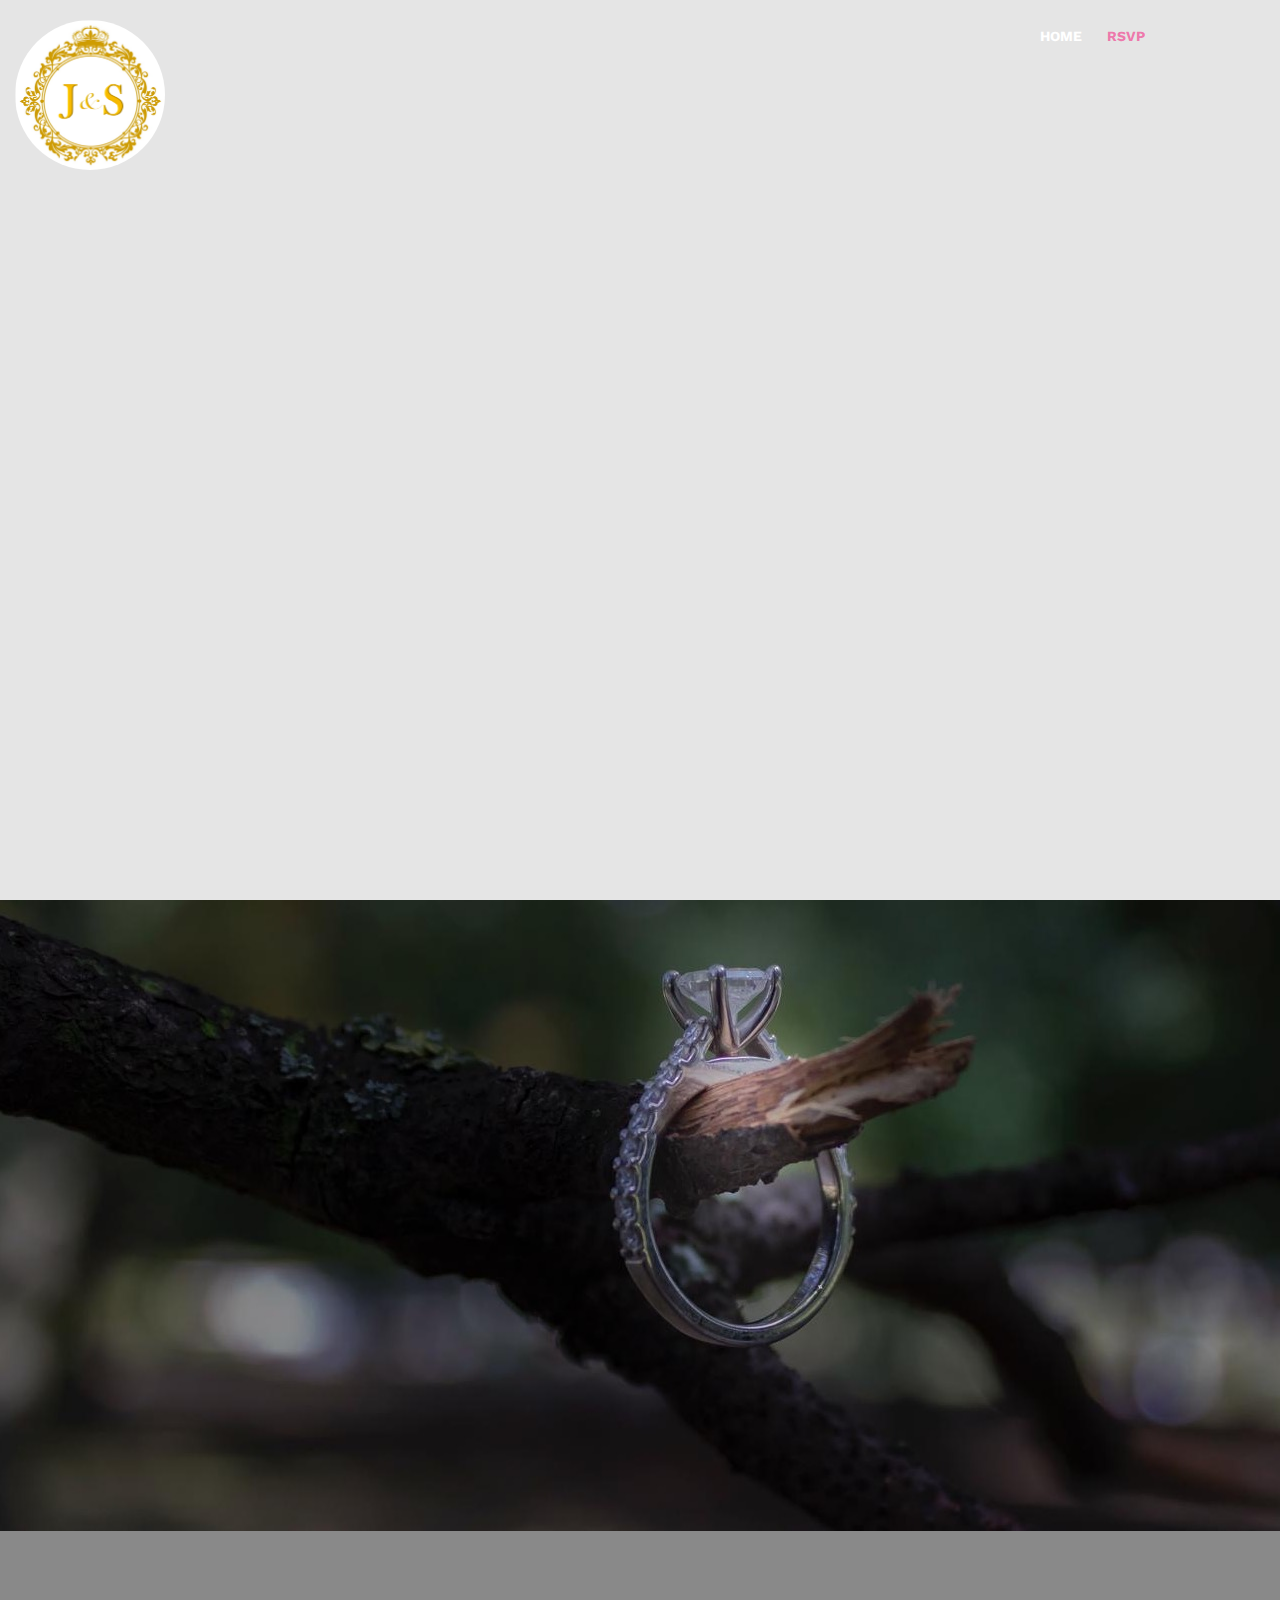
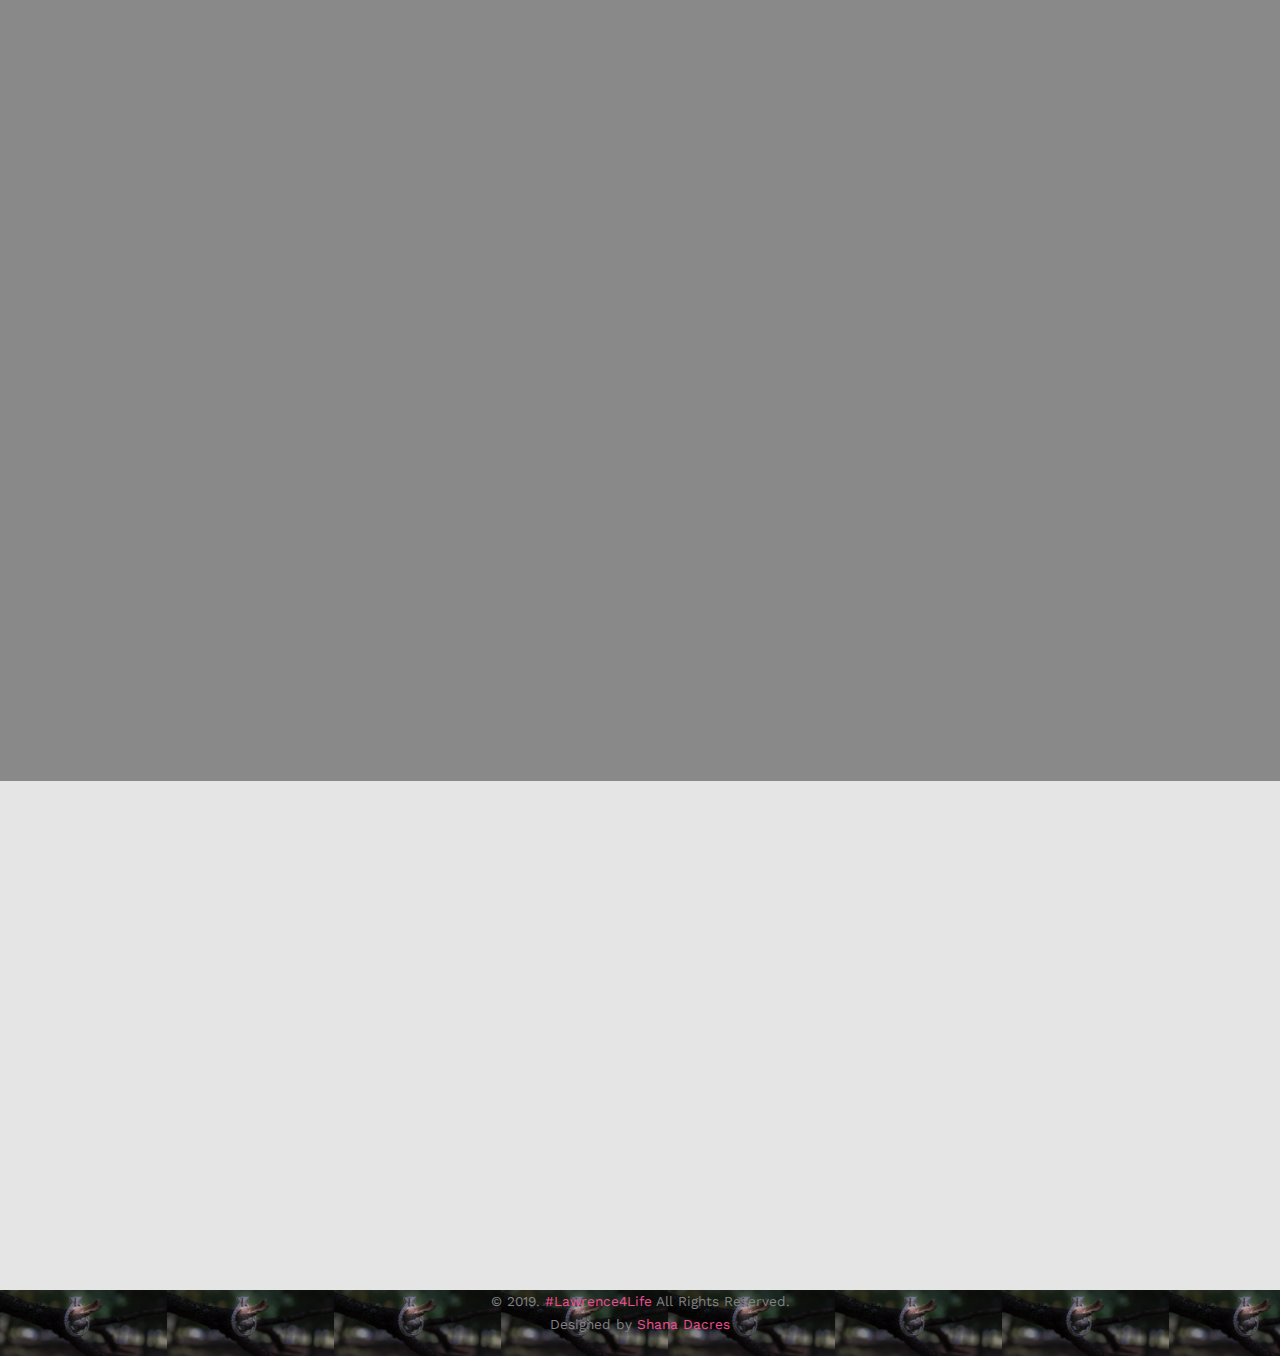
==== commit 34bea10b: "wording updates" ====
--- a/index.html
+++ b/index.html
@@ -56,8 +56,7 @@
 				<div class="col-xs-10 text-right menu-1">
 					<ul>
 						<li class="active"><a href="index.html">Home</a></li>
-						<li><a href="about.html">Details</a></li>
-						<li class="has-dropdown"><a href="services.html">RSVP</a>
+						<li><a href="rsvp.html">RSVP</a>
 	<!-- 					<li><a href="contact.html">Registry</a></li> -->
 					</ul>
 				</div>
@@ -134,18 +133,21 @@
 		<div class="container">
 			<div class="row">
 				<div class="col-md-8 col-md-offset-2 text-center fh5co-heading animate-box">
-					<h2>The poposal!</h2>
+					<h2>Our Love Store!</h2>
 					<br />
 				</div>
 			</div>
 			<div class="couple-wrap animate-box">
 				<div class="couple-half">
 					<div class="groom">
-						<img src="images/jay.JPG" alt="groom" class="img-responsive">
+						<img src="images/jay.jpg" alt="groom" class="img-responsive">
 					</div>
 					<div class="desc-groom">
 						<h3>Jovanie Lawrence</h3>
-						<p>Far far away, behind the word mountains, far from the countries Vokalia and Consonantia, there live the blind texts. Separated they live in Bookmarksgrove</p>
+						<p>
+							Far far away, behind the word mountains, far from the countries Vokalia and Consonantia, there live the blind texts. Separated they live in Bookmarksgrove
+
+					    </p>
 					</div>
 				</div>
 				<p class="heart text-center"><i class="icon-heart2"></i></p>
@@ -186,7 +188,7 @@
 										<span>Saturday 30</span>
 										<span>May, 2020</span>
 									</div>
-									<p>Far far away, behind the word mountains, far from the countries Vokalia and Consonantia, there live the blind texts. Separated they live in Bookmarksgrove right at the coast of the Semantics, a large language ocean.</p>
+									<p>We invite you to witness the cermony of our marriage as we pledge our vows. Share the joy with us at the beautiful honour of our love, loyalty and union. <br /><br /></p>
 								</div>
 							</div>
 							<div class="col-md-6 col-sm-6 text-center">
@@ -201,7 +203,7 @@
 										<span>Saturday 30</span>
 										<span>May, 2020</span>
 									</div>
-									<p>Far far away, behind the word mountains, far from the countries Vokalia and Consonantia, there live the blind texts. Separated they live in Bookmarksgrove right at the coast of the Semantics, a large language ocean.</p>
+									<p>Our wedding celebration party! Join us for an unparalled evening od delight. Togther with dinner, dancing and drinks we will toast to our happily ever after as Mr &amp; Mrs Lawrence.  </p>
 								</div>
 							</div>
 						</div>
--- a/css/style.css
+++ b/css/style.css
@@ -1509,14 +1509,14 @@
   background-repeat: no-repeat;
   position: relative;
   background-size: cover;
-  background-image: url(../images/B-W-3.JPG);
+  background-image: url(../images/B-W-3.jpg);
   clear: both;
   padding-top: 7em;
 }
 @media screen and (max-width: 768px) {
   #fh5co-started {
     background-size: cover;
-  background-image: url(../images/B-W-2.JPG);
+  background-image: url(../images/B-W-2.jpg);
     padding-top: 7em;
   }
 }
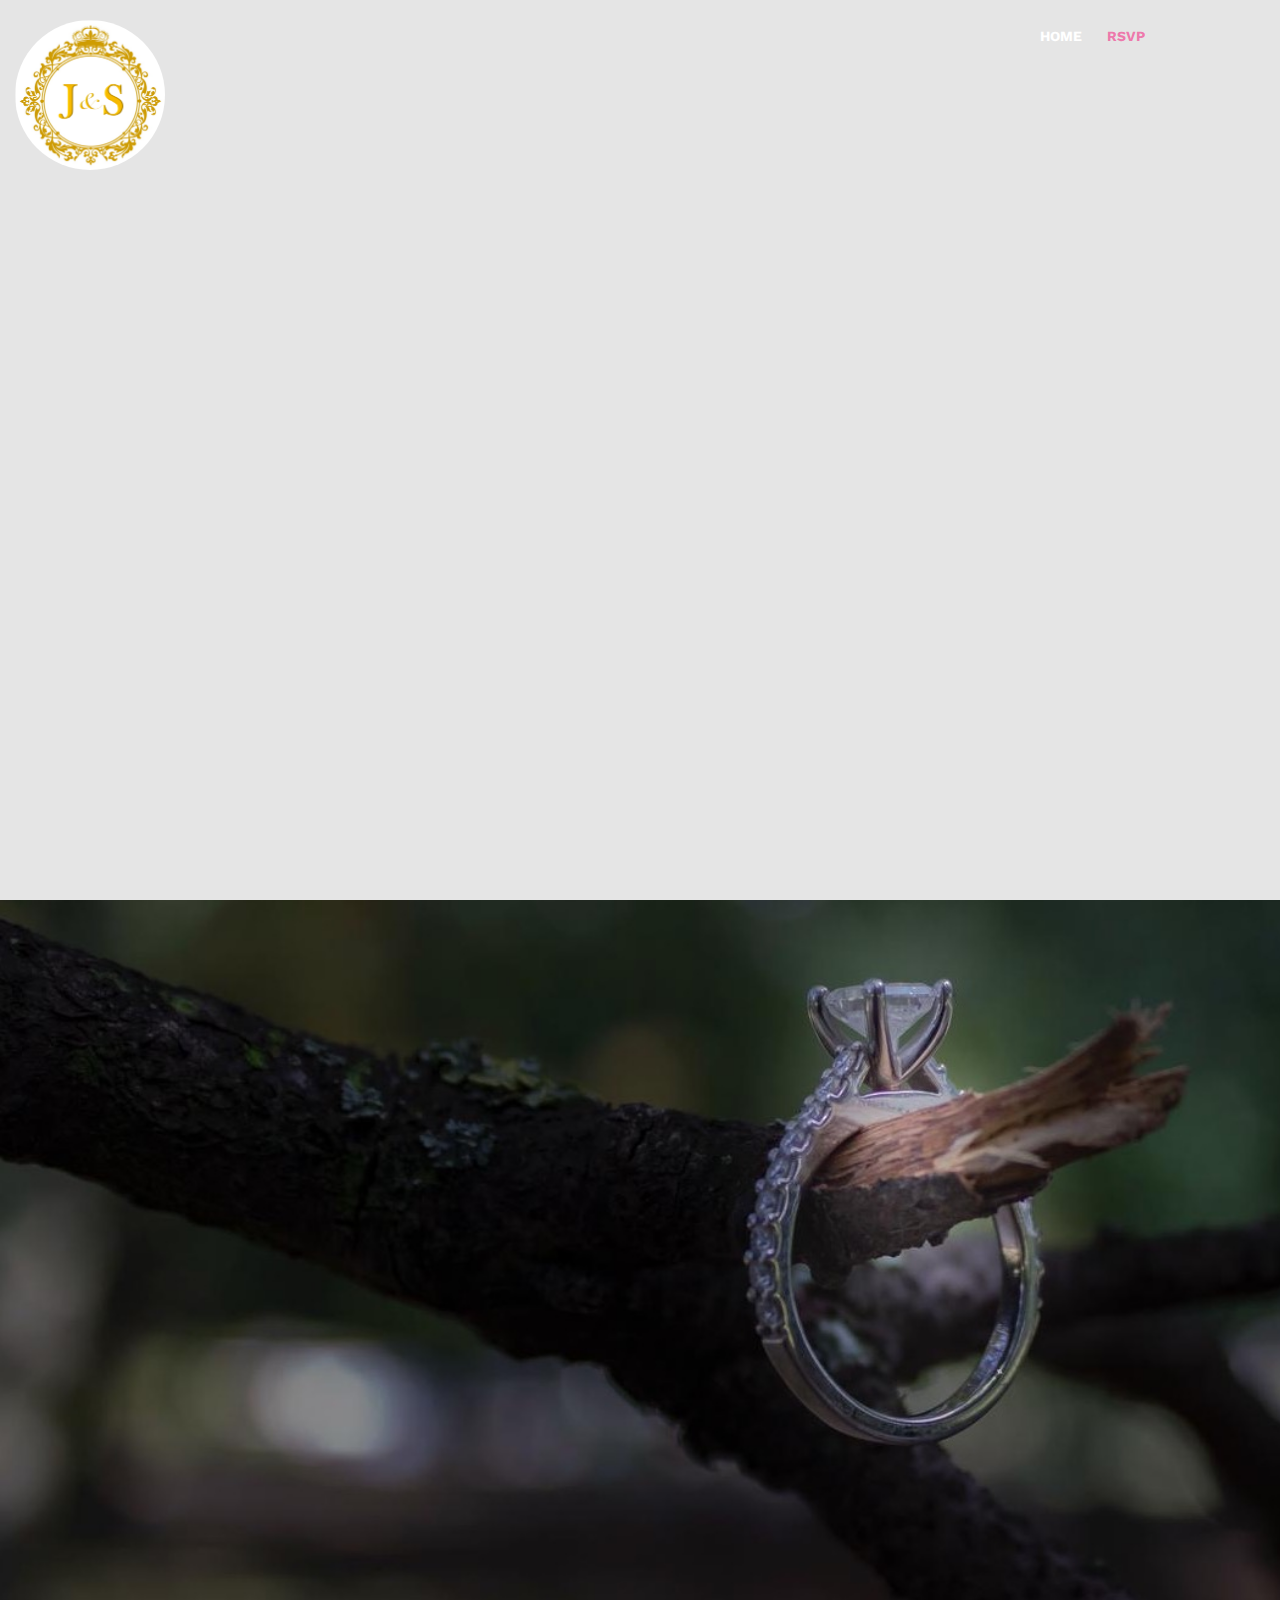
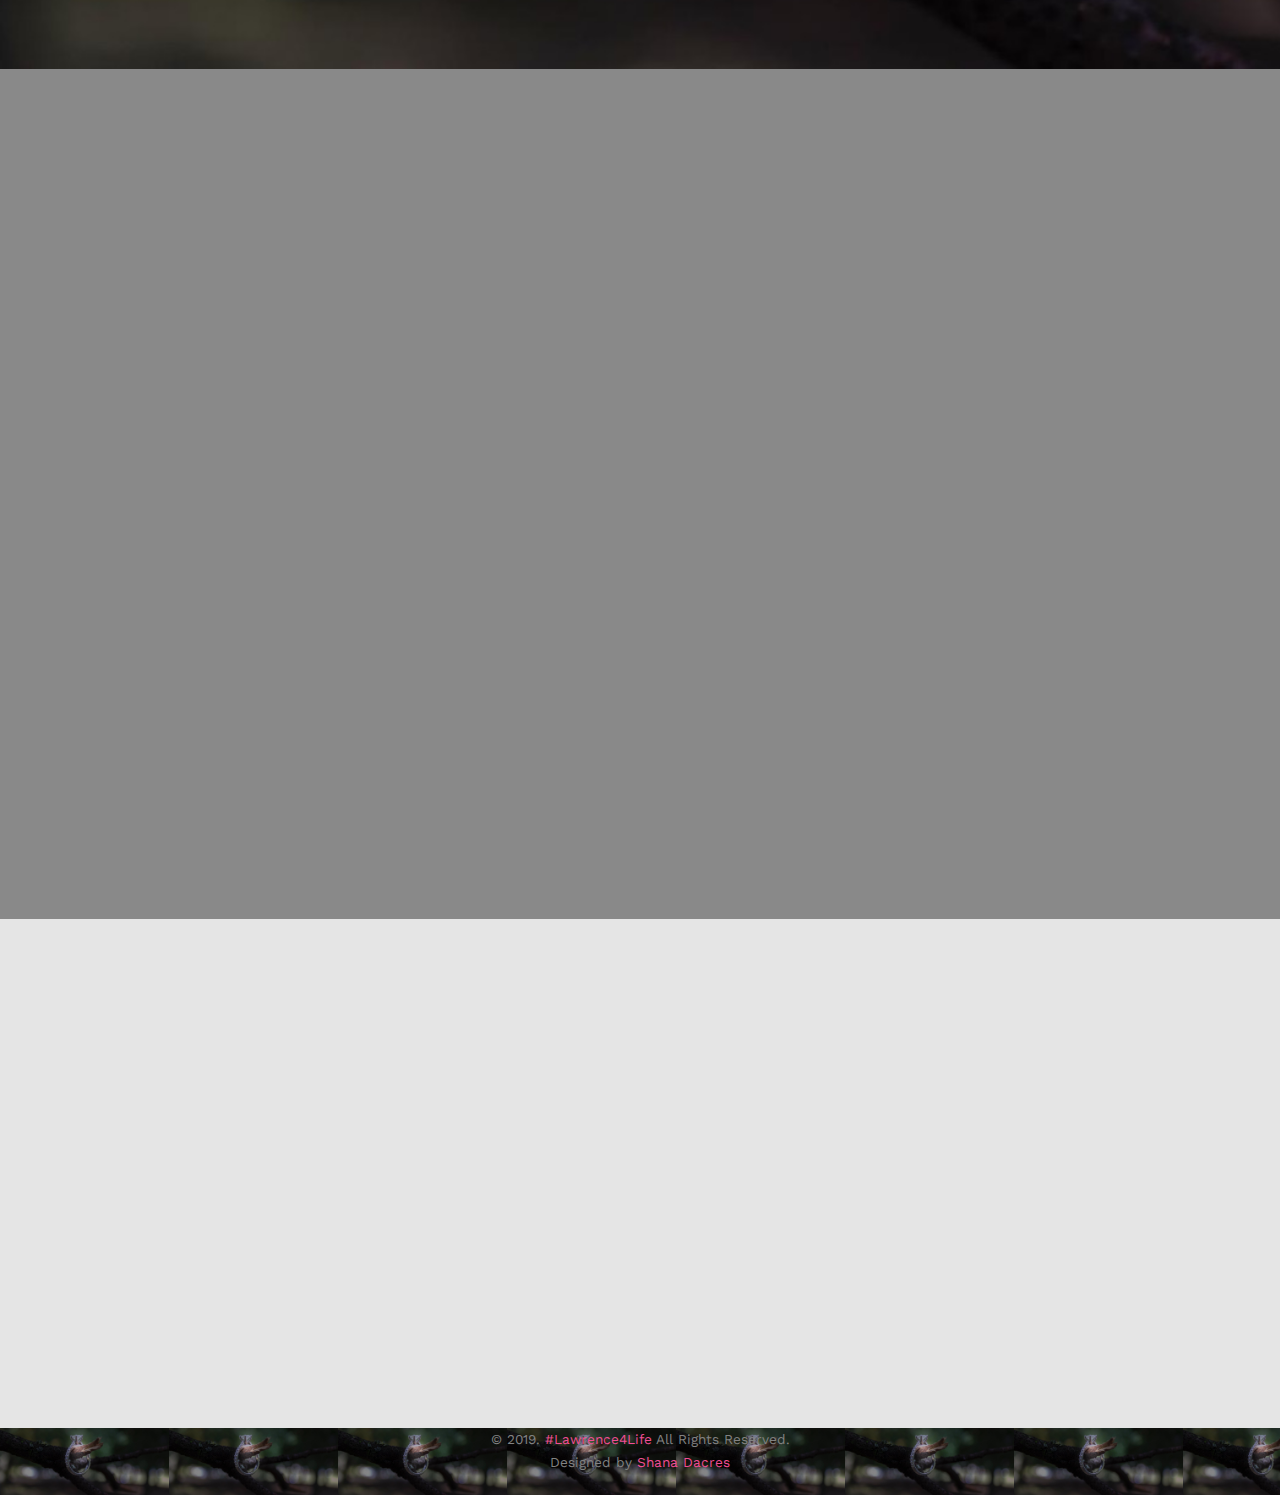
==== commit 333dfa65: "updated jay and shana wording" ====
--- a/index.html
+++ b/index.html
@@ -1,14 +1,13 @@
 <!DOCTYPE html>
-<!--[if lt IE 7]>      <html class="no-js lt-ie9 lt-ie8 lt-ie7"> <![endif]-->
-<!--[if IE 7]>         <html class="no-js lt-ie9 lt-ie8"> <![endif]-->
-<!--[if IE 8]>         <html class="no-js lt-ie9"> <![endif]-->
 <!--[if gt IE 8]><!--> <html class="no-js"> <!--<![endif]-->
 	<head>
 	<meta charset="utf-8">
 	<meta http-equiv="X-UA-Compatible" content="IE=edge">
 	<title>Lawrence4Life</title>
 	<meta name="viewport" content="width=device-width, initial-scale=1">
-	<meta name="description" content="Jay and Shana's wedding site" />
+	<meta name="description" content="Jay and Shana's wedding website" />
+	<link rel="icon" href="images/monogram.png">
+
 
 
 	<link href='https://fonts.googleapis.com/css?family=Work+Sans:400,300,600,400italic,700' rel='stylesheet' type='text/css'>
@@ -133,7 +132,7 @@
 		<div class="container">
 			<div class="row">
 				<div class="col-md-8 col-md-offset-2 text-center fh5co-heading animate-box">
-					<h2>Our Love Store!</h2>
+					<h2>Our Love Story!</h2>
 					<br />
 				</div>
 			</div>
@@ -144,8 +143,7 @@
 					</div>
 					<div class="desc-groom">
 						<h3>Jovanie Lawrence</h3>
-						<p>
-							Far far away, behind the word mountains, far from the countries Vokalia and Consonantia, there live the blind texts. Separated they live in Bookmarksgrove
+						<p> Before I met Shana I was incomplete. I've always felt that God delivered Shana to me, as my other half, to make me whole. She's my guardian angel and I was over the moon when she agreed to become my wife. I pleaded to love her forever, day and night.  
 
 					    </p>
 					</div>
@@ -157,7 +155,7 @@
 					</div>
 					<div class="desc-bride">
 						<h3>Shana Dacres</h3>
-						<p>Far far away, behind the word mountains, far from the countries Vokalia and Consonantia, there live the blind texts. Separated they live in Bookmarksgrove</p>
+						<p>I met Jay when I was 18 years old in our very first lecture of our university - he happend to sit right behind me! From that moment sparks flew and our future was written in the stars, unbeknownst to us. No matter where I went, or what obstacle I faced, Jay has always been there (with his jokes) to love and comfort me.</p>
 					</div>
 				</div>
 			</div>
@@ -188,7 +186,7 @@
 										<span>Saturday 30</span>
 										<span>May, 2020</span>
 									</div>
-									<p>We invite you to witness the cermony of our marriage as we pledge our vows. Share the joy with us at the beautiful honour of our love, loyalty and union. <br /><br /></p>
+									<p>We invite you to witness the cermony of our marriage as we pledge our vows. Share the joy with us at the beautiful honour of our love, loyalty and union.</p>
 								</div>
 							</div>
 							<div class="col-md-6 col-sm-6 text-center">
--- a/css/style.css
+++ b/css/style.css
@@ -1196,11 +1196,20 @@
   margin: 0 auto;
   position: relative;
   padding: 2em 0em 0em;
+  max-height: 400px;
+  background: white;
+  padding-bottom: 21em;
 
 }
 @media screen and (max-width: 768px) {
   .couple-wrap {
     width: 100%;
+  }
+}
+@media screen and (max-width: 1024px) {
+  .couple-wrap {
+    width: 100%;
+    padding-bottom: 28em;
   }
 }
 
@@ -1284,10 +1293,12 @@
 .couple-half .desc-groom {
   padding-right: 180px;
   text-align: right;
+  padding-left: 80px;
 }
 .couple-half .desc-bride {
   padding-left: 180px;
   text-align: left;
+  padding-right: 80px;
 }
 @media screen and (max-width: 480px) {
   .couple-half .groom, .couple-half .bride {
@@ -1297,10 +1308,14 @@
   .couple-half .desc-groom {
     padding-right: 0;
     text-align: center;
+    padding-left: 20px;
+    padding-right: 20px;
   }
   .couple-half .desc-bride {
     padding-left: 0;
     text-align: center;
+    padding-left: 20px;
+    padding-right: 20px;
   }
 }
 
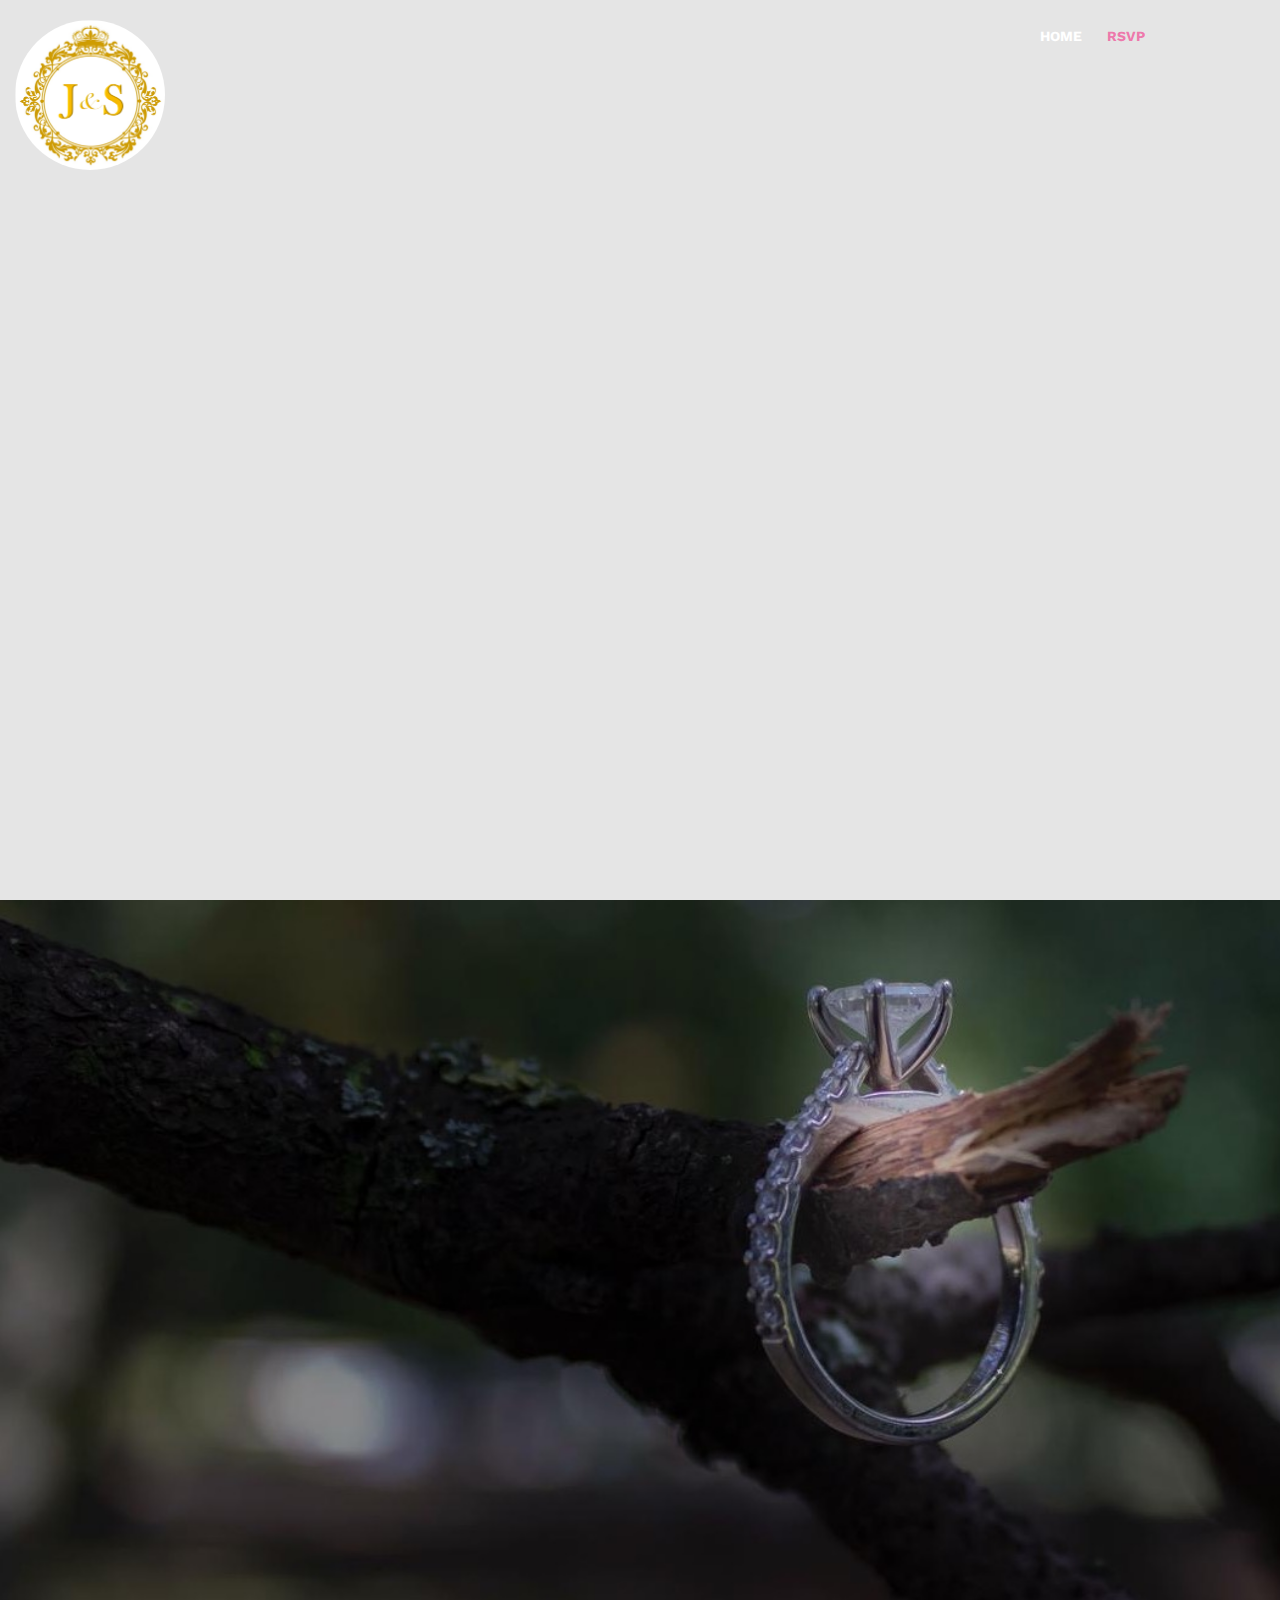
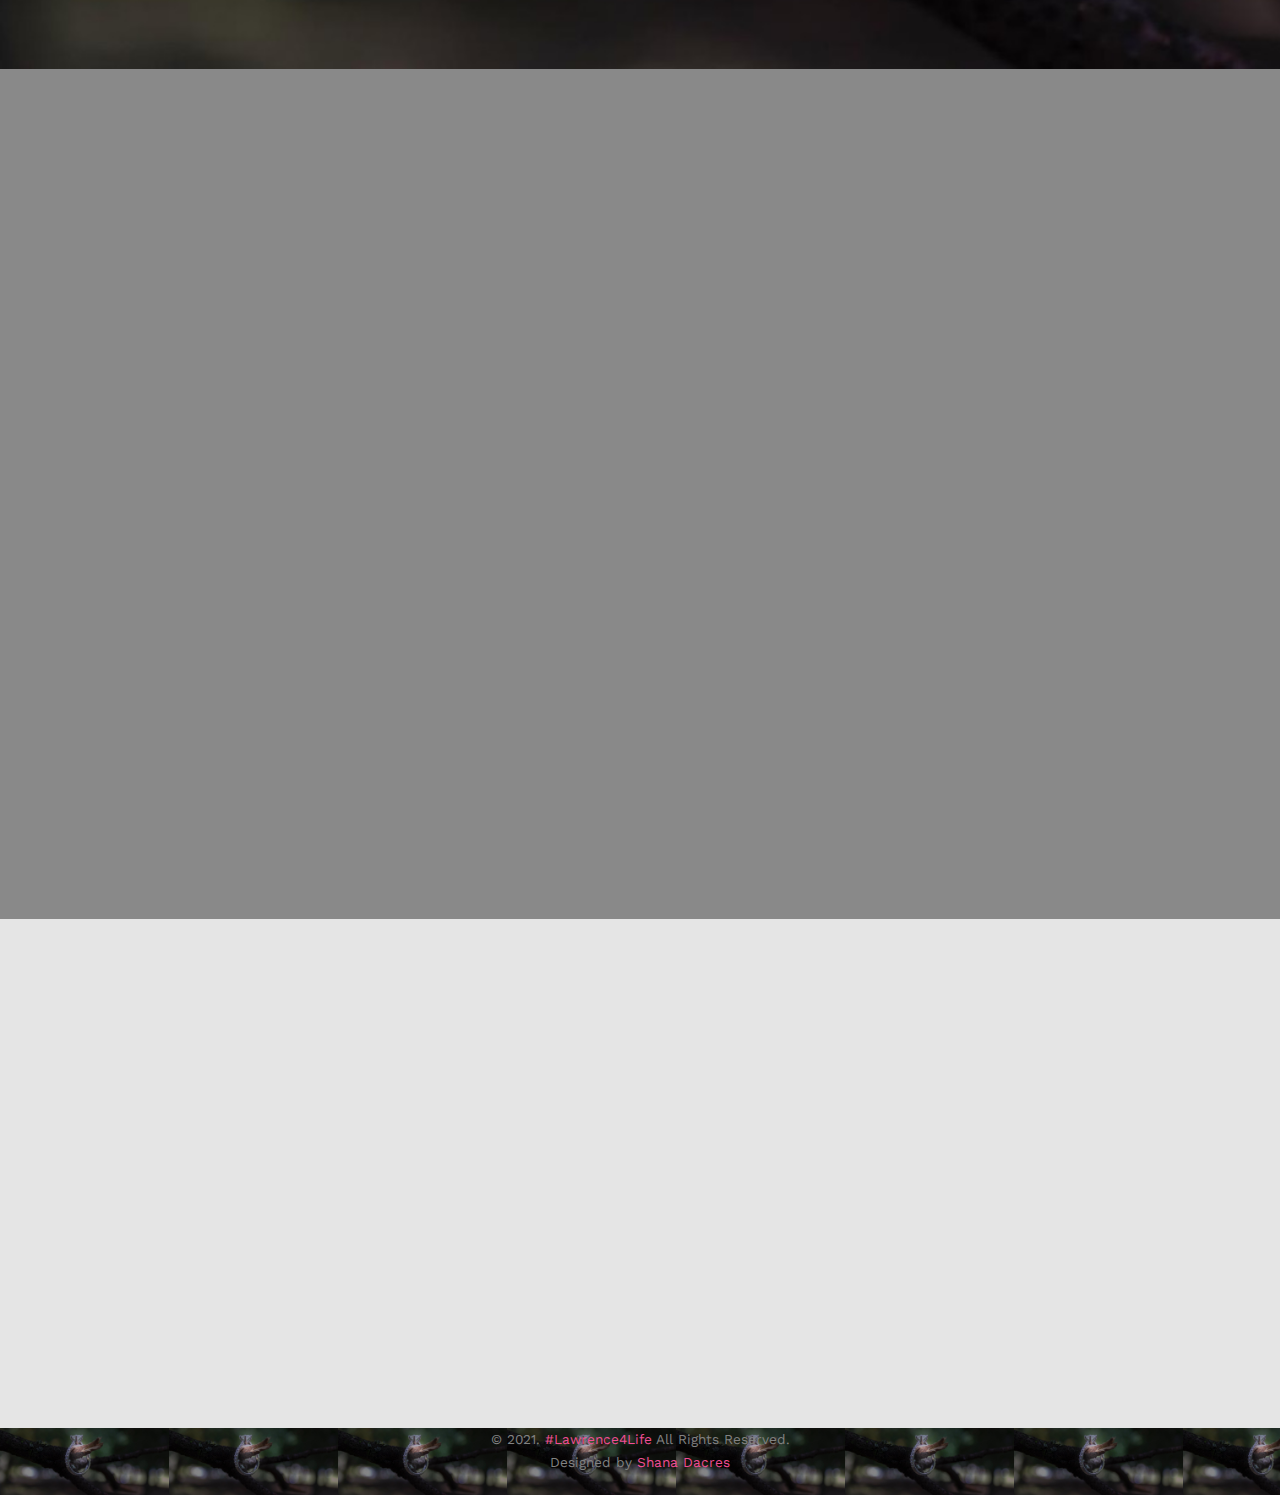
==== commit 09f1ae37: "ned date update-1st of jan" ====
--- a/index.html
+++ b/index.html
@@ -75,7 +75,7 @@
 					
 							<h1>Shana &amp; Jovanie</h1>
 							<h4>are getting married</h4>
-							<p><a href="#" class="btndate btn.with-arrow btn-sm">Saturday 30th of May 2020</a></p> 
+							<p><a href="#" class="btndate btn.with-arrow btn-sm">Friday 1st of January 2021</a></p> 
 							<h3>Ocho Rios, Jamaica</h3> 
 							<a href="rsvp.html" class="button btn btn-default btn-sm">RSVP</a>
 					</div>
@@ -155,7 +155,7 @@
 					</div>
 					<div class="desc-bride">
 						<h3>Shana Dacres</h3>
-						<p>I met Jay when I was 18 years old in our very first lecture of our university - he happend to sit right behind me! From that moment sparks flew and our future was written in the stars, unbeknownst to us. No matter where I went, or what obstacle I faced, Jay has always been there (with his jokes) to love and comfort me.</p>
+						<p>I met Jay when I was 18 years old, in the very first lecture of university - he happened to sit right behind me! From that moment sparks flew and our future was written in the stars, unbeknownst to us. No matter where I went, or what obstacle I faced, Jay has always been there (with his jokes) to love and comfort me.</p>
 					</div>
 				</div>
 			</div>
@@ -183,10 +183,10 @@
 									</div>
 									<div class="event-col">
 										<i class="icon-calendar"></i>
-										<span>Saturday 30</span>
-										<span>May, 2020</span>
-									</div>
-									<p>We invite you to witness the cermony of our marriage as we pledge our vows. Share the joy with us at the beautiful honour of our love, loyalty and union.</p>
+										<span>Friday 1st</span>
+										<span>January, 2021</span>
+									</div>
+									<p>We invite you to witness the ceremony of our marriage as we pledge our vows. Share the joy with us at the beautiful honour of our love, loyalty and union.</p>
 								</div>
 							</div>
 							<div class="col-md-6 col-sm-6 text-center">
@@ -194,14 +194,14 @@
 									<h3>Evening Reception</h3>
 									<div class="event-col">
 										<i class="icon-clock"></i>
-										<span>TBC</span>
+										<span>8pm</span>
 									</div>
 									<div class="event-col">
 										<i class="icon-calendar"></i>
-										<span>Saturday 30</span>
-										<span>May, 2020</span>
-									</div>
-									<p>Our wedding celebration party! Join us for an unparalled evening od delight. Togther with dinner, dancing and drinks we will toast to our happily ever after as Mr &amp; Mrs Lawrence.  </p>
+										<span>Friday 1st</span>
+										<span>January, 2021</span>
+									</div>
+									<p>Our wedding celebration party! Join us for an unparalled evening of delight. Together with dinner, dancing and drinks we will toast to our happily ever after as Mr &amp; Mrs Lawrence.  </p>
 								</div>
 							</div>
 						</div>
@@ -228,7 +228,7 @@
 			<div class="row copyright">
 				<div class="col-md-12 text-center">
 					<p>
-						<small class="block">&copy; 2019. <a href="" target="_blank">#Lawrence4Life</a> All Rights Reserved.</small> 
+						<small class="block">&copy; 2021. <a href="" target="_blank">#Lawrence4Life</a> All Rights Reserved.</small> 
 						<small class="block">Designed by <a href="https://www.linkedin.com/in/shanadacres/" target="_blank">Shana Dacres</a></small>
 					</p>
 				</div>
@@ -267,7 +267,7 @@
 	<script src="js/main.js"></script>
 
 	<script>
-    var d = new Date('2020-05-30');
+    var d = new Date('2021-01-01');
 
     // default example
     simplyCountdown('.simply-countdown-one', {
--- a/css/style.css
+++ b/css/style.css
@@ -919,7 +919,8 @@
   #fh5co-header .display-tc h2,
   #fh5co-counter .display-tc h2,
   .fh5co-cover .display-tc h2 {
-    font-size: 300px;
+    background-color: white;
+    font-size: 20px;
   }
 }
 #fh5co-header .display-tc h3,
